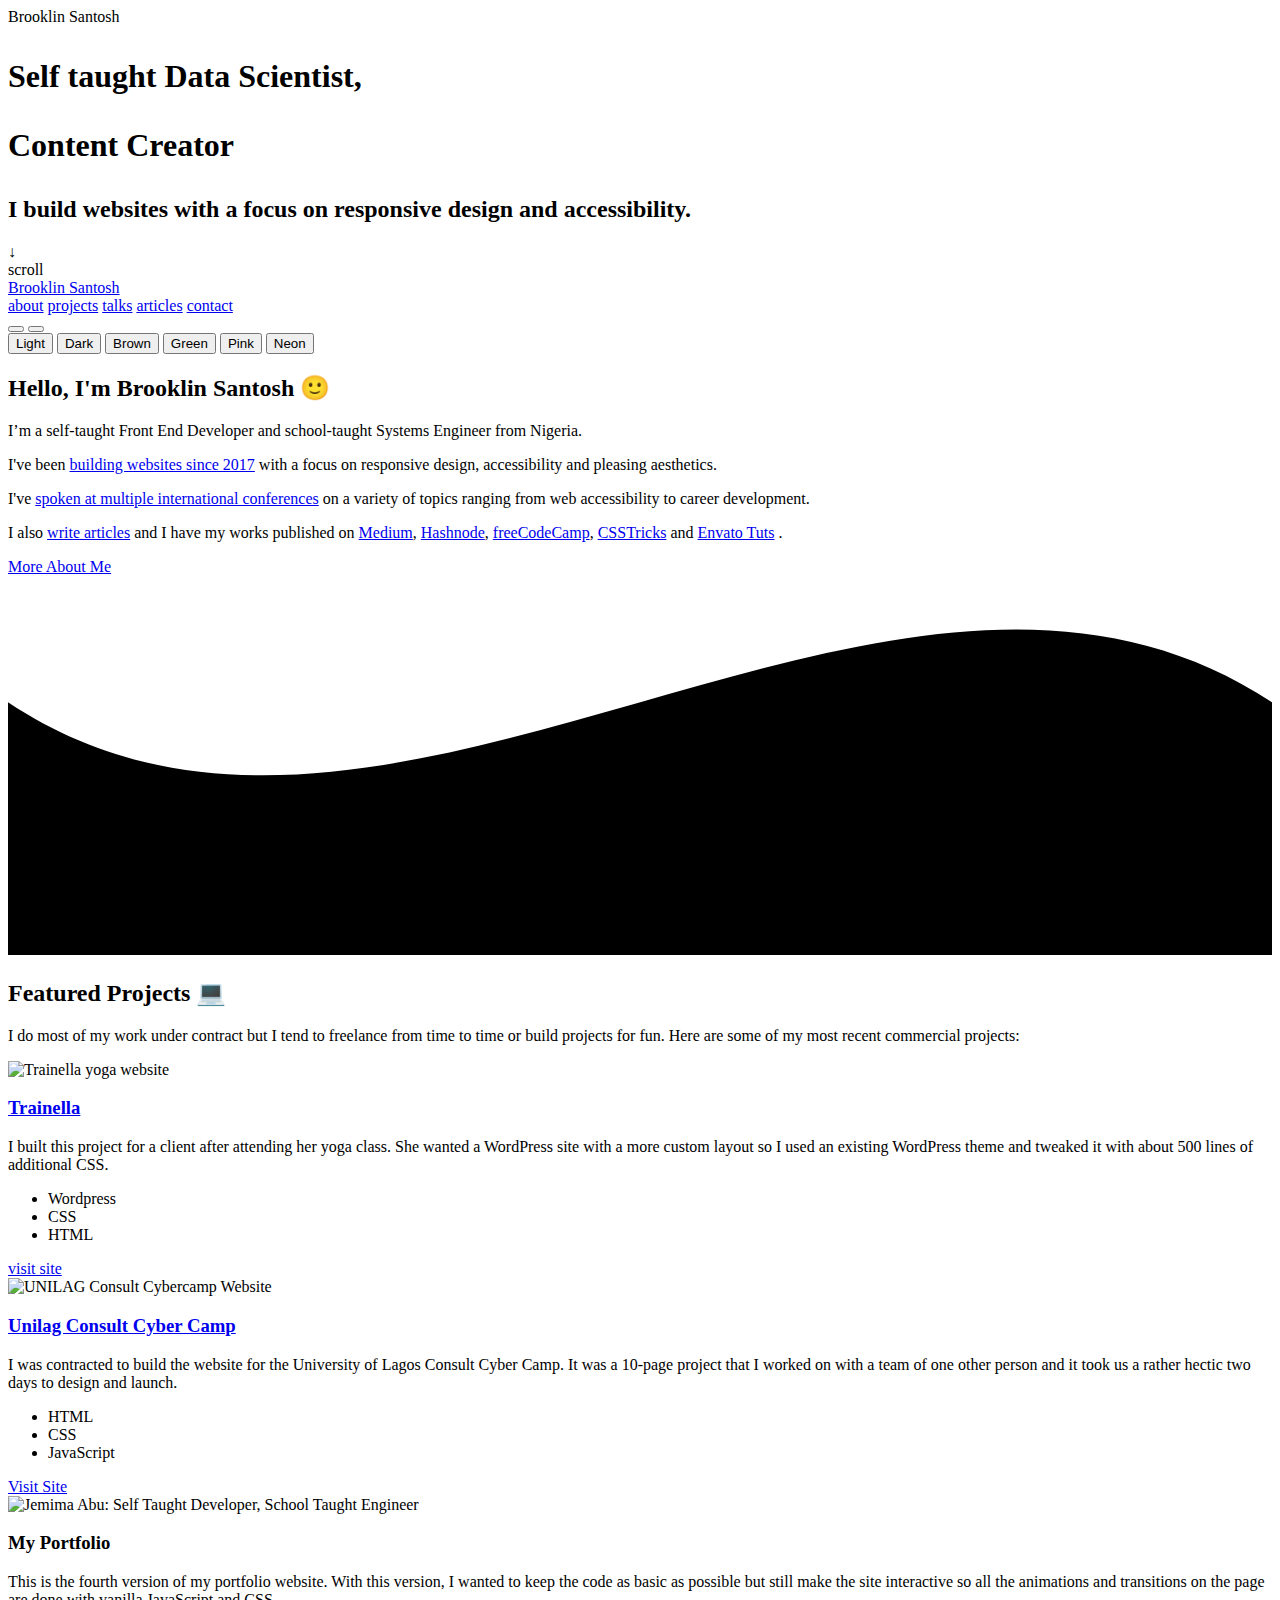
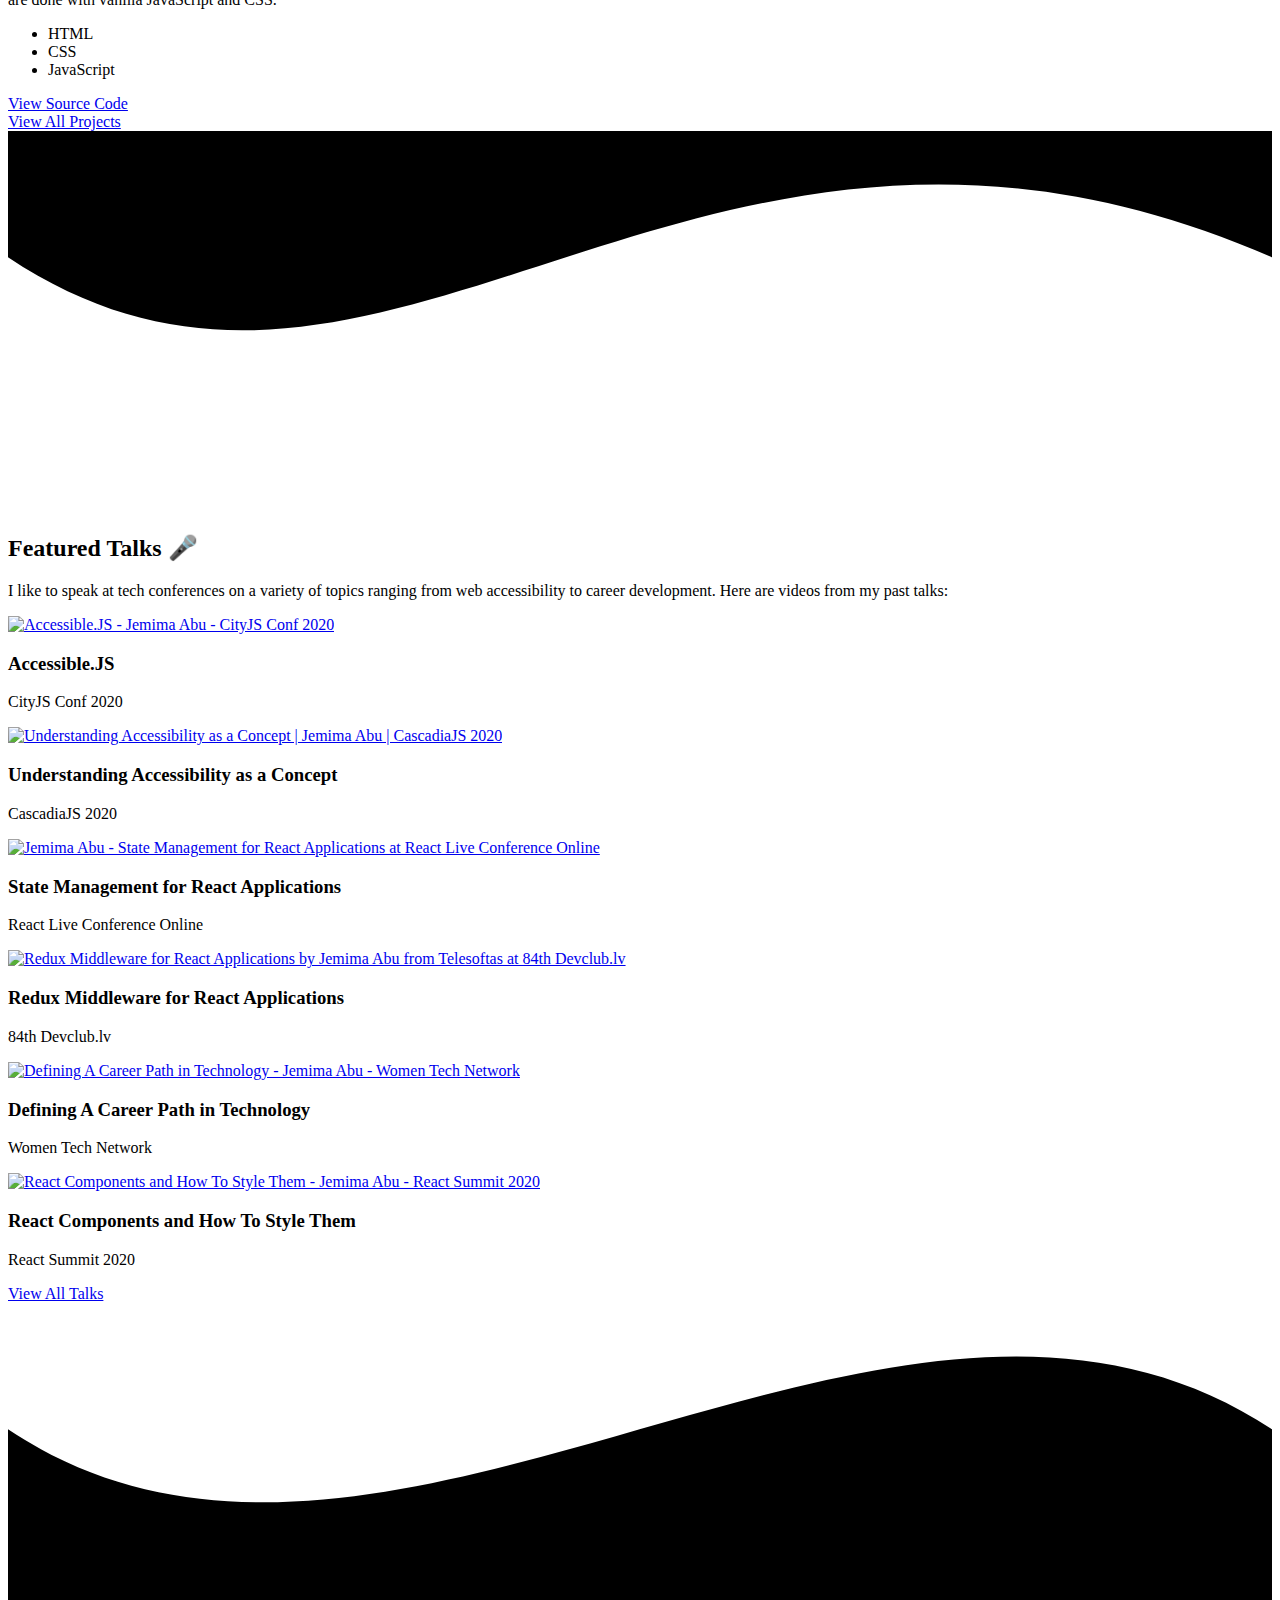
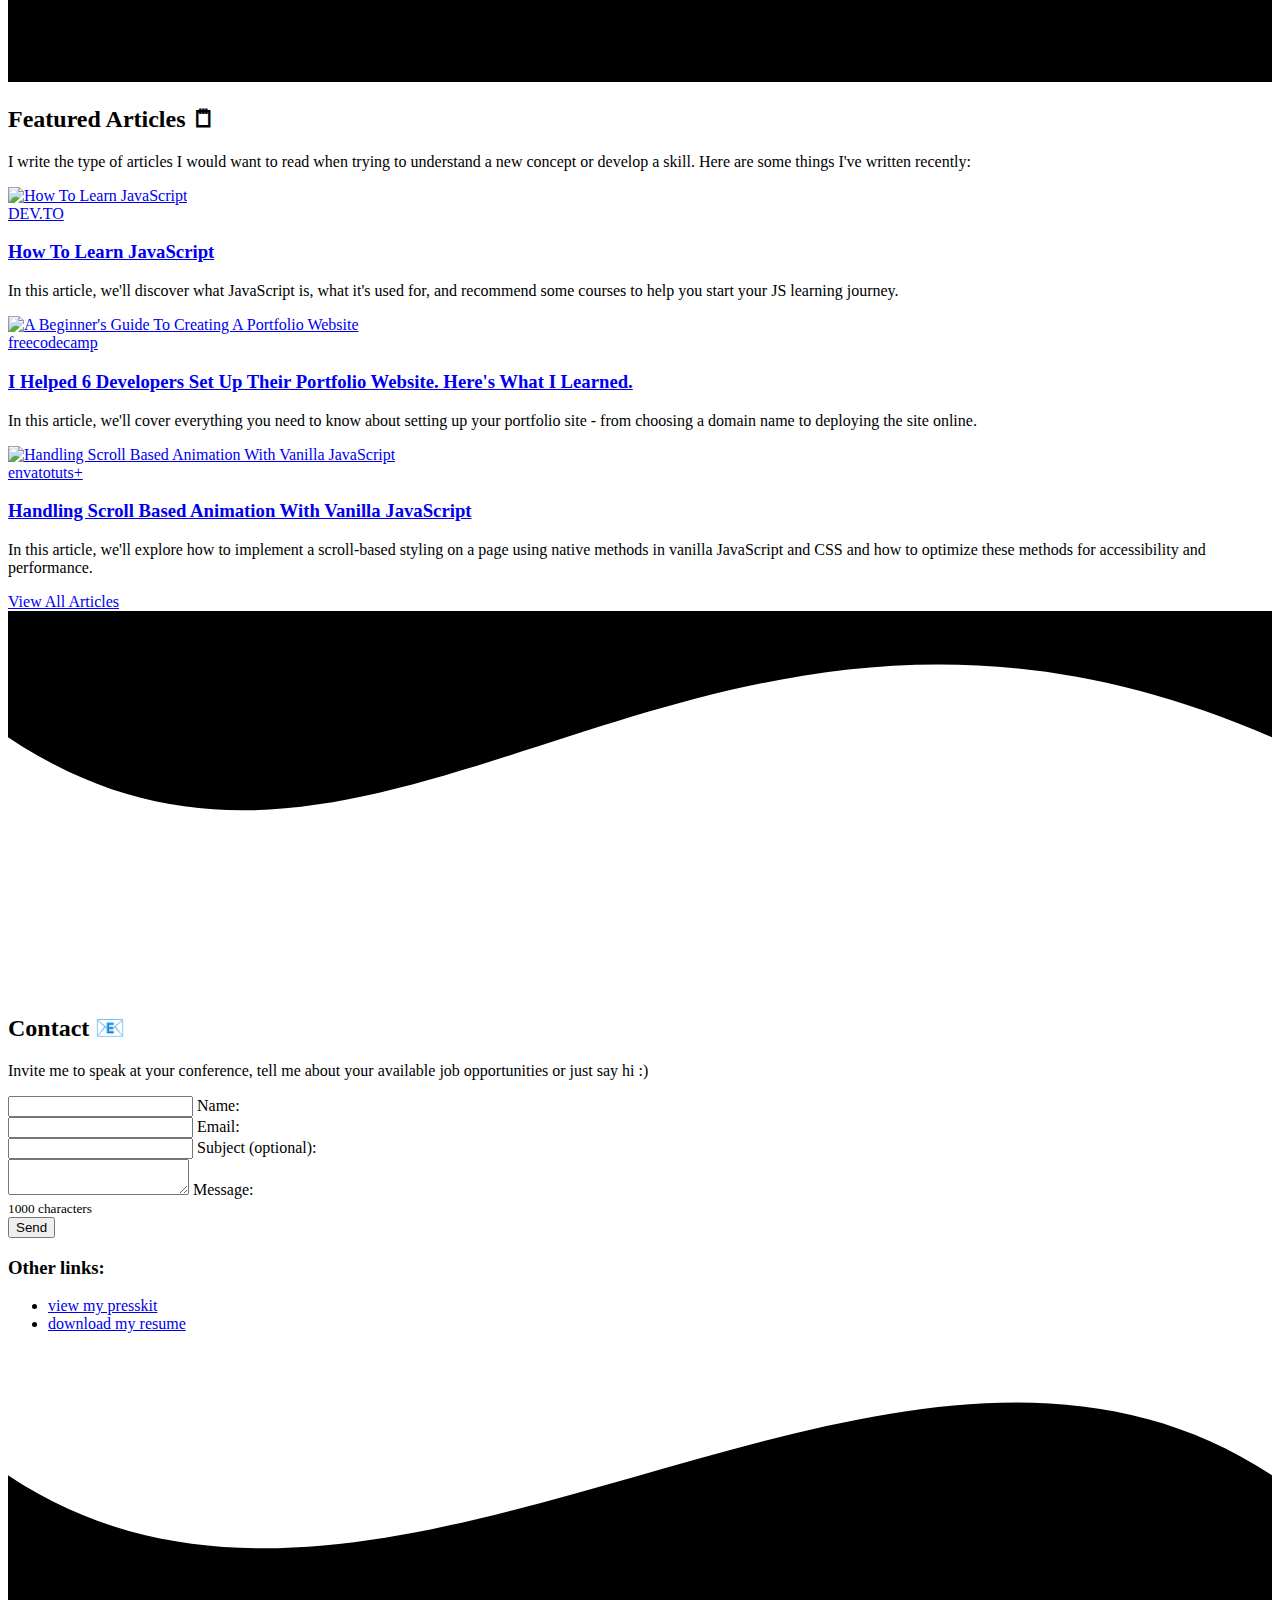
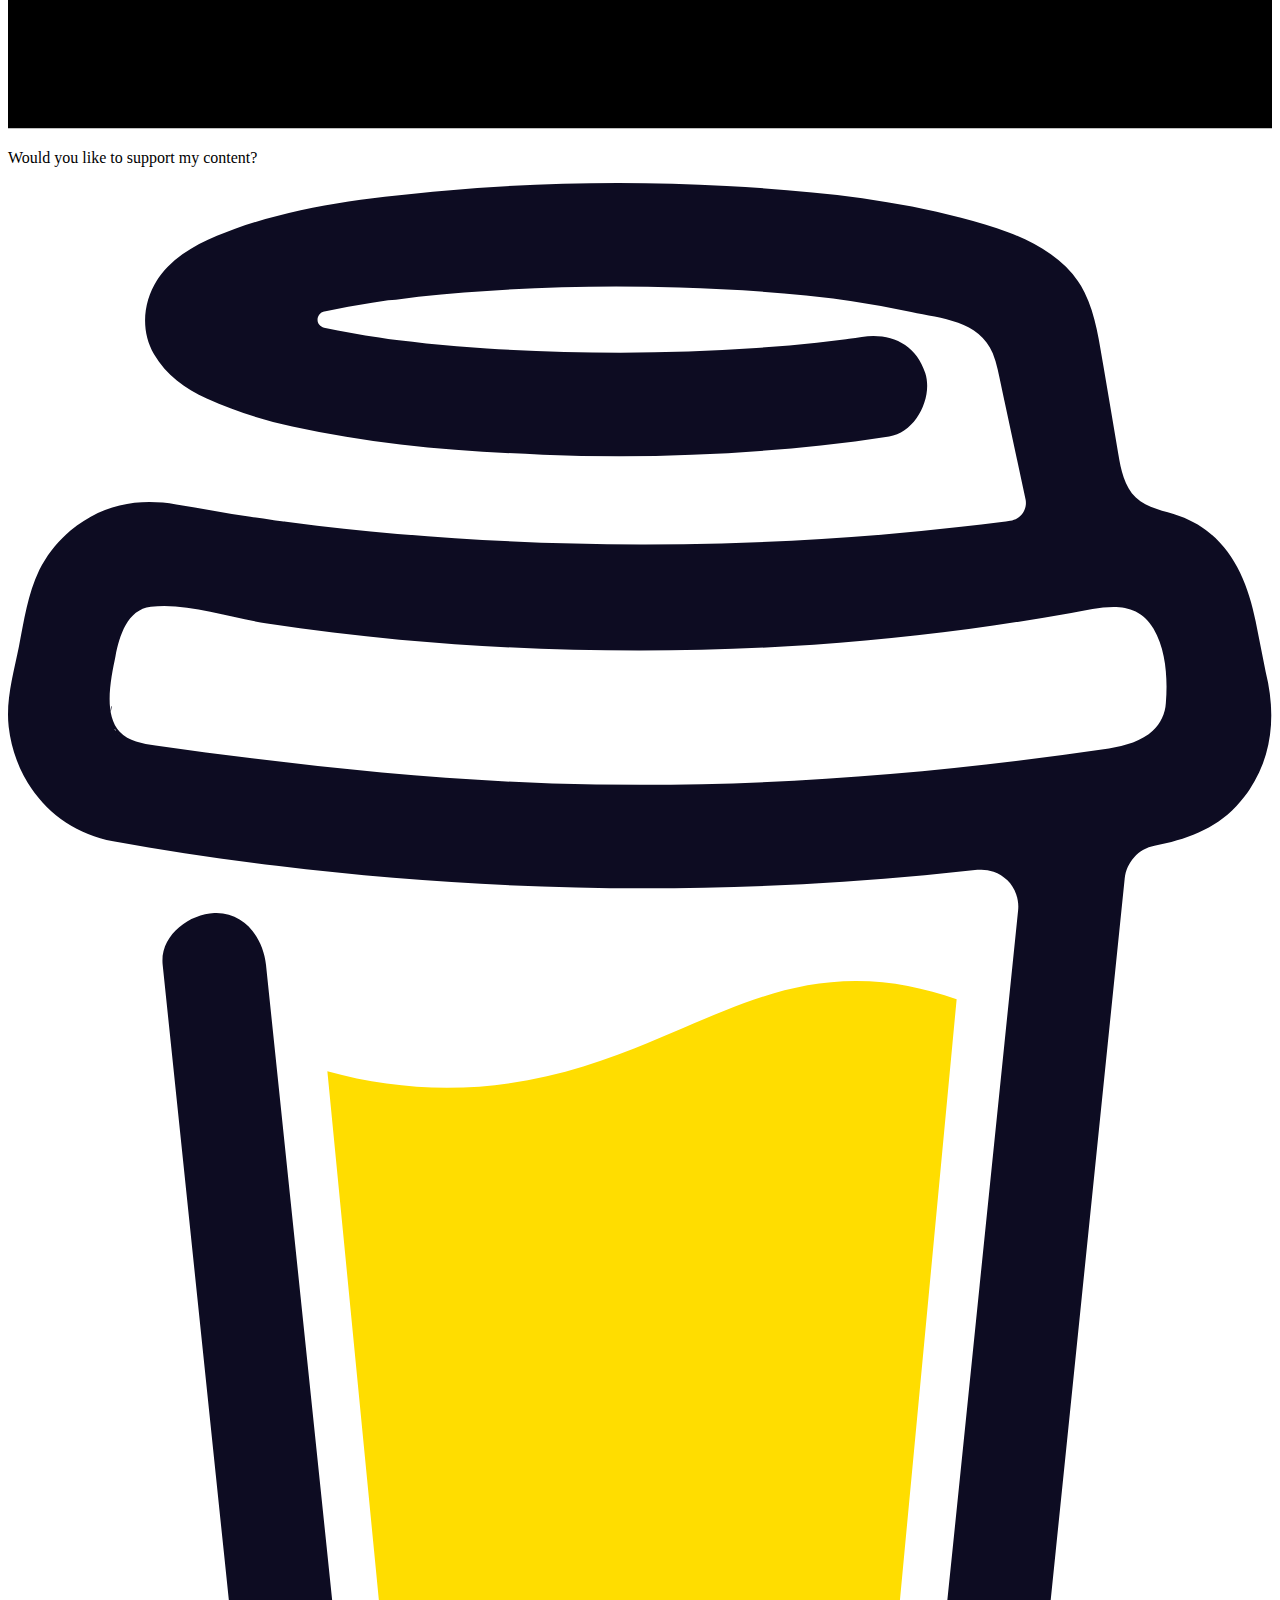
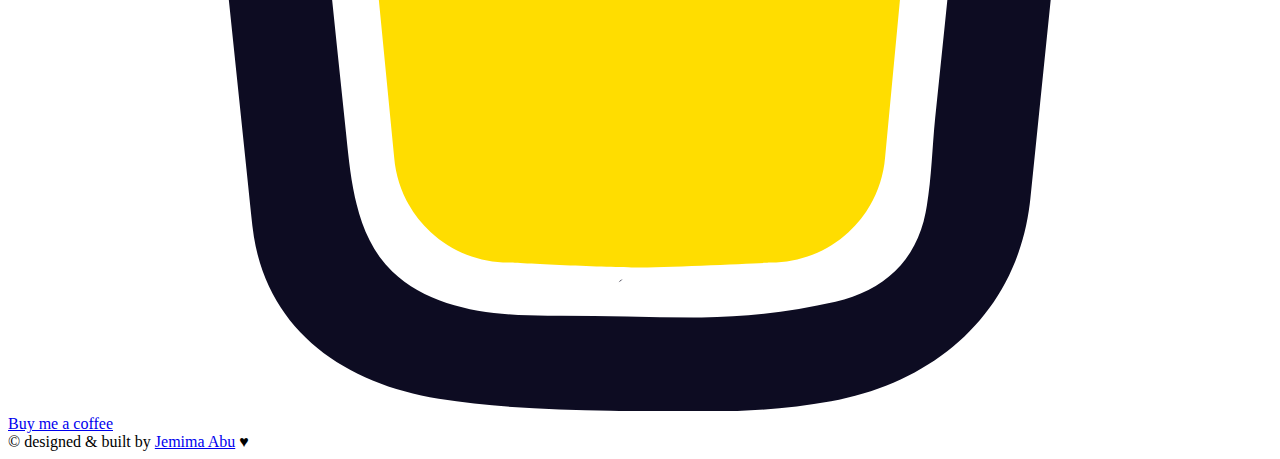
==== index.html @ 28f6ae16 "Dowloaded code with minor changes in index.html" ====
<!DOCTYPE html>
<html lang="en">

<head>
  <meta charset="UTF-8" />
  <meta name="viewport" content="width=device-width, initial-scale=1.0" />
  <meta name="theme-color" content="#1a324c">
  <meta name="msapplication-navbutton-color" content="#1a324c">
  <meta name="apple-mobile-web-app-status-bar-style" content="black-translucent">
  <meta name="description"
    content="Jemima Abu is a self-taught Front End Developer and school-taught Systems Engineer from Lagos, Nigeria.">
  <link rel="stylesheet" href="static/css/main.css" />
  <link rel="stylesheet" href="static/css/index.css" />
  <link rel="apple-touch-icon" sizes="180x180" href="static/images/favicon/apple-touch-icon.png" />
  <link rel="icon" type="image/png" sizes="32x32" href="static/images/favicon/favicon-32x32.png" />
  <link rel="icon" type="image/png" sizes="16x16" href="static/images/favicon/favicon-16x16.png" />
  <link rel="preconnect" href="https://fonts.gstatic.com" />

  <!-- Google fonts -->
  <style>
    /* cyrillic-ext */
    @font-face {
      font-family: 'Inter';
      font-style: normal;
      font-weight: 300;
      font-display: swap;
      src: url(https://fonts.gstatic.com/s/inter/v3/UcC73FwrK3iLTeHuS_fvQtMwCp50KnMa2JL7W0Q5n-wU.woff2) format('woff2');
      unicode-range: U+0460-052F, U+1C80-1C88, U+20B4, U+2DE0-2DFF, U+A640-A69F, U+FE2E-FE2F;
    }

    /* cyrillic */
    @font-face {
      font-family: 'Inter';
      font-style: normal;
      font-weight: 300;
      font-display: swap;
      src: url(https://fonts.gstatic.com/s/inter/v3/UcC73FwrK3iLTeHuS_fvQtMwCp50KnMa0ZL7W0Q5n-wU.woff2) format('woff2');
      unicode-range: U+0400-045F, U+0490-0491, U+04B0-04B1, U+2116;
    }

    /* greek-ext */
    @font-face {
      font-family: 'Inter';
      font-style: normal;
      font-weight: 300;
      font-display: swap;
      src: url(https://fonts.gstatic.com/s/inter/v3/UcC73FwrK3iLTeHuS_fvQtMwCp50KnMa2ZL7W0Q5n-wU.woff2) format('woff2');
      unicode-range: U+1F00-1FFF;
    }

    /* greek */
    @font-face {
      font-family: 'Inter';
      font-style: normal;
      font-weight: 300;
      font-display: swap;
      src: url(https://fonts.gstatic.com/s/inter/v3/UcC73FwrK3iLTeHuS_fvQtMwCp50KnMa1pL7W0Q5n-wU.woff2) format('woff2');
      unicode-range: U+0370-03FF;
    }

    /* vietnamese */
    @font-face {
      font-family: 'Inter';
      font-style: normal;
      font-weight: 300;
      font-display: swap;
      src: url(https://fonts.gstatic.com/s/inter/v3/UcC73FwrK3iLTeHuS_fvQtMwCp50KnMa2pL7W0Q5n-wU.woff2) format('woff2');
      unicode-range: U+0102-0103, U+0110-0111, U+0128-0129, U+0168-0169, U+01A0-01A1, U+01AF-01B0, U+1EA0-1EF9, U+20AB;
    }

    /* latin-ext */
    @font-face {
      font-family: 'Inter';
      font-style: normal;
      font-weight: 300;
      font-display: swap;
      src: url(https://fonts.gstatic.com/s/inter/v3/UcC73FwrK3iLTeHuS_fvQtMwCp50KnMa25L7W0Q5n-wU.woff2) format('woff2');
      unicode-range: U+0100-024F, U+0259, U+1E00-1EFF, U+2020, U+20A0-20AB, U+20AD-20CF, U+2113, U+2C60-2C7F, U+A720-A7FF;
    }

    /* latin */
    @font-face {
      font-family: 'Inter';
      font-style: normal;
      font-weight: 300;
      font-display: swap;
      src: url(https://fonts.gstatic.com/s/inter/v3/UcC73FwrK3iLTeHuS_fvQtMwCp50KnMa1ZL7W0Q5nw.woff2) format('woff2');
      unicode-range: U+0000-00FF, U+0131, U+0152-0153, U+02BB-02BC, U+02C6, U+02DA, U+02DC, U+2000-206F, U+2074, U+20AC, U+2122, U+2191, U+2193, U+2212, U+2215, U+FEFF, U+FFFD;
    }

    /* cyrillic-ext */
    @font-face {
      font-family: 'Inter';
      font-style: normal;
      font-weight: 400;
      font-display: swap;
      src: url(https://fonts.gstatic.com/s/inter/v3/UcC73FwrK3iLTeHuS_fvQtMwCp50KnMa2JL7W0Q5n-wU.woff2) format('woff2');
      unicode-range: U+0460-052F, U+1C80-1C88, U+20B4, U+2DE0-2DFF, U+A640-A69F, U+FE2E-FE2F;
    }

    /* cyrillic */
    @font-face {
      font-family: 'Inter';
      font-style: normal;
      font-weight: 400;
      font-display: swap;
      src: url(https://fonts.gstatic.com/s/inter/v3/UcC73FwrK3iLTeHuS_fvQtMwCp50KnMa0ZL7W0Q5n-wU.woff2) format('woff2');
      unicode-range: U+0400-045F, U+0490-0491, U+04B0-04B1, U+2116;
    }

    /* greek-ext */
    @font-face {
      font-family: 'Inter';
      font-style: normal;
      font-weight: 400;
      font-display: swap;
      src: url(https://fonts.gstatic.com/s/inter/v3/UcC73FwrK3iLTeHuS_fvQtMwCp50KnMa2ZL7W0Q5n-wU.woff2) format('woff2');
      unicode-range: U+1F00-1FFF;
    }

    /* greek */
    @font-face {
      font-family: 'Inter';
      font-style: normal;
      font-weight: 400;
      font-display: swap;
      src: url(https://fonts.gstatic.com/s/inter/v3/UcC73FwrK3iLTeHuS_fvQtMwCp50KnMa1pL7W0Q5n-wU.woff2) format('woff2');
      unicode-range: U+0370-03FF;
    }

    /* vietnamese */
    @font-face {
      font-family: 'Inter';
      font-style: normal;
      font-weight: 400;
      font-display: swap;
      src: url(https://fonts.gstatic.com/s/inter/v3/UcC73FwrK3iLTeHuS_fvQtMwCp50KnMa2pL7W0Q5n-wU.woff2) format('woff2');
      unicode-range: U+0102-0103, U+0110-0111, U+0128-0129, U+0168-0169, U+01A0-01A1, U+01AF-01B0, U+1EA0-1EF9, U+20AB;
    }

    /* latin-ext */
    @font-face {
      font-family: 'Inter';
      font-style: normal;
      font-weight: 400;
      font-display: swap;
      src: url(https://fonts.gstatic.com/s/inter/v3/UcC73FwrK3iLTeHuS_fvQtMwCp50KnMa25L7W0Q5n-wU.woff2) format('woff2');
      unicode-range: U+0100-024F, U+0259, U+1E00-1EFF, U+2020, U+20A0-20AB, U+20AD-20CF, U+2113, U+2C60-2C7F, U+A720-A7FF;
    }

    /* latin */
    @font-face {
      font-family: 'Inter';
      font-style: normal;
      font-weight: 400;
      font-display: swap;
      src: url(https://fonts.gstatic.com/s/inter/v3/UcC73FwrK3iLTeHuS_fvQtMwCp50KnMa1ZL7W0Q5nw.woff2) format('woff2');
      unicode-range: U+0000-00FF, U+0131, U+0152-0153, U+02BB-02BC, U+02C6, U+02DA, U+02DC, U+2000-206F, U+2074, U+20AC, U+2122, U+2191, U+2193, U+2212, U+2215, U+FEFF, U+FFFD;
    }

    /* cyrillic-ext */
    @font-face {
      font-family: 'Inter';
      font-style: normal;
      font-weight: 500;
      font-display: swap;
      src: url(https://fonts.gstatic.com/s/inter/v3/UcC73FwrK3iLTeHuS_fvQtMwCp50KnMa2JL7W0Q5n-wU.woff2) format('woff2');
      unicode-range: U+0460-052F, U+1C80-1C88, U+20B4, U+2DE0-2DFF, U+A640-A69F, U+FE2E-FE2F;
    }

    /* cyrillic */
    @font-face {
      font-family: 'Inter';
      font-style: normal;
      font-weight: 500;
      font-display: swap;
      src: url(https://fonts.gstatic.com/s/inter/v3/UcC73FwrK3iLTeHuS_fvQtMwCp50KnMa0ZL7W0Q5n-wU.woff2) format('woff2');
      unicode-range: U+0400-045F, U+0490-0491, U+04B0-04B1, U+2116;
    }

    /* greek-ext */
    @font-face {
      font-family: 'Inter';
      font-style: normal;
      font-weight: 500;
      font-display: swap;
      src: url(https://fonts.gstatic.com/s/inter/v3/UcC73FwrK3iLTeHuS_fvQtMwCp50KnMa2ZL7W0Q5n-wU.woff2) format('woff2');
      unicode-range: U+1F00-1FFF;
    }

    /* greek */
    @font-face {
      font-family: 'Inter';
      font-style: normal;
      font-weight: 500;
      font-display: swap;
      src: url(https://fonts.gstatic.com/s/inter/v3/UcC73FwrK3iLTeHuS_fvQtMwCp50KnMa1pL7W0Q5n-wU.woff2) format('woff2');
      unicode-range: U+0370-03FF;
    }

    /* vietnamese */
    @font-face {
      font-family: 'Inter';
      font-style: normal;
      font-weight: 500;
      font-display: swap;
      src: url(https://fonts.gstatic.com/s/inter/v3/UcC73FwrK3iLTeHuS_fvQtMwCp50KnMa2pL7W0Q5n-wU.woff2) format('woff2');
      unicode-range: U+0102-0103, U+0110-0111, U+0128-0129, U+0168-0169, U+01A0-01A1, U+01AF-01B0, U+1EA0-1EF9, U+20AB;
    }

    /* latin-ext */
    @font-face {
      font-family: 'Inter';
      font-style: normal;
      font-weight: 500;
      font-display: swap;
      src: url(https://fonts.gstatic.com/s/inter/v3/UcC73FwrK3iLTeHuS_fvQtMwCp50KnMa25L7W0Q5n-wU.woff2) format('woff2');
      unicode-range: U+0100-024F, U+0259, U+1E00-1EFF, U+2020, U+20A0-20AB, U+20AD-20CF, U+2113, U+2C60-2C7F, U+A720-A7FF;
    }

    /* latin */
    @font-face {
      font-family: 'Inter';
      font-style: normal;
      font-weight: 500;
      font-display: swap;
      src: url(https://fonts.gstatic.com/s/inter/v3/UcC73FwrK3iLTeHuS_fvQtMwCp50KnMa1ZL7W0Q5nw.woff2) format('woff2');
      unicode-range: U+0000-00FF, U+0131, U+0152-0153, U+02BB-02BC, U+02C6, U+02DA, U+02DC, U+2000-206F, U+2074, U+20AC, U+2122, U+2191, U+2193, U+2212, U+2215, U+FEFF, U+FFFD;
    }

    /* cyrillic-ext */
    @font-face {
      font-family: 'Inter';
      font-style: normal;
      font-weight: 600;
      font-display: swap;
      src: url(https://fonts.gstatic.com/s/inter/v3/UcC73FwrK3iLTeHuS_fvQtMwCp50KnMa2JL7W0Q5n-wU.woff2) format('woff2');
      unicode-range: U+0460-052F, U+1C80-1C88, U+20B4, U+2DE0-2DFF, U+A640-A69F, U+FE2E-FE2F;
    }

    /* cyrillic */
    @font-face {
      font-family: 'Inter';
      font-style: normal;
      font-weight: 600;
      font-display: swap;
      src: url(https://fonts.gstatic.com/s/inter/v3/UcC73FwrK3iLTeHuS_fvQtMwCp50KnMa0ZL7W0Q5n-wU.woff2) format('woff2');
      unicode-range: U+0400-045F, U+0490-0491, U+04B0-04B1, U+2116;
    }

    /* greek-ext */
    @font-face {
      font-family: 'Inter';
      font-style: normal;
      font-weight: 600;
      font-display: swap;
      src: url(https://fonts.gstatic.com/s/inter/v3/UcC73FwrK3iLTeHuS_fvQtMwCp50KnMa2ZL7W0Q5n-wU.woff2) format('woff2');
      unicode-range: U+1F00-1FFF;
    }

    /* greek */
    @font-face {
      font-family: 'Inter';
      font-style: normal;
      font-weight: 600;
      font-display: swap;
      src: url(https://fonts.gstatic.com/s/inter/v3/UcC73FwrK3iLTeHuS_fvQtMwCp50KnMa1pL7W0Q5n-wU.woff2) format('woff2');
      unicode-range: U+0370-03FF;
    }

    /* vietnamese */
    @font-face {
      font-family: 'Inter';
      font-style: normal;
      font-weight: 600;
      font-display: swap;
      src: url(https://fonts.gstatic.com/s/inter/v3/UcC73FwrK3iLTeHuS_fvQtMwCp50KnMa2pL7W0Q5n-wU.woff2) format('woff2');
      unicode-range: U+0102-0103, U+0110-0111, U+0128-0129, U+0168-0169, U+01A0-01A1, U+01AF-01B0, U+1EA0-1EF9, U+20AB;
    }

    /* latin-ext */
    @font-face {
      font-family: 'Inter';
      font-style: normal;
      font-weight: 600;
      font-display: swap;
      src: url(https://fonts.gstatic.com/s/inter/v3/UcC73FwrK3iLTeHuS_fvQtMwCp50KnMa25L7W0Q5n-wU.woff2) format('woff2');
      unicode-range: U+0100-024F, U+0259, U+1E00-1EFF, U+2020, U+20A0-20AB, U+20AD-20CF, U+2113, U+2C60-2C7F, U+A720-A7FF;
    }

    /* latin */
    @font-face {
      font-family: 'Inter';
      font-style: normal;
      font-weight: 600;
      font-display: swap;
      src: url(https://fonts.gstatic.com/s/inter/v3/UcC73FwrK3iLTeHuS_fvQtMwCp50KnMa1ZL7W0Q5nw.woff2) format('woff2');
      unicode-range: U+0000-00FF, U+0131, U+0152-0153, U+02BB-02BC, U+02C6, U+02DA, U+02DC, U+2000-206F, U+2074, U+20AC, U+2122, U+2191, U+2193, U+2212, U+2215, U+FEFF, U+FFFD;
    }

    /* cyrillic-ext */
    @font-face {
      font-family: 'Inter';
      font-style: normal;
      font-weight: 700;
      font-display: swap;
      src: url(https://fonts.gstatic.com/s/inter/v3/UcC73FwrK3iLTeHuS_fvQtMwCp50KnMa2JL7W0Q5n-wU.woff2) format('woff2');
      unicode-range: U+0460-052F, U+1C80-1C88, U+20B4, U+2DE0-2DFF, U+A640-A69F, U+FE2E-FE2F;
    }

    /* cyrillic */
    @font-face {
      font-family: 'Inter';
      font-style: normal;
      font-weight: 700;
      font-display: swap;
      src: url(https://fonts.gstatic.com/s/inter/v3/UcC73FwrK3iLTeHuS_fvQtMwCp50KnMa0ZL7W0Q5n-wU.woff2) format('woff2');
      unicode-range: U+0400-045F, U+0490-0491, U+04B0-04B1, U+2116;
    }

    /* greek-ext */
    @font-face {
      font-family: 'Inter';
      font-style: normal;
      font-weight: 700;
      font-display: swap;
      src: url(https://fonts.gstatic.com/s/inter/v3/UcC73FwrK3iLTeHuS_fvQtMwCp50KnMa2ZL7W0Q5n-wU.woff2) format('woff2');
      unicode-range: U+1F00-1FFF;
    }

    /* greek */
    @font-face {
      font-family: 'Inter';
      font-style: normal;
      font-weight: 700;
      font-display: swap;
      src: url(https://fonts.gstatic.com/s/inter/v3/UcC73FwrK3iLTeHuS_fvQtMwCp50KnMa1pL7W0Q5n-wU.woff2) format('woff2');
      unicode-range: U+0370-03FF;
    }

    /* vietnamese */
    @font-face {
      font-family: 'Inter';
      font-style: normal;
      font-weight: 700;
      font-display: swap;
      src: url(https://fonts.gstatic.com/s/inter/v3/UcC73FwrK3iLTeHuS_fvQtMwCp50KnMa2pL7W0Q5n-wU.woff2) format('woff2');
      unicode-range: U+0102-0103, U+0110-0111, U+0128-0129, U+0168-0169, U+01A0-01A1, U+01AF-01B0, U+1EA0-1EF9, U+20AB;
    }

    /* latin-ext */
    @font-face {
      font-family: 'Inter';
      font-style: normal;
      font-weight: 700;
      font-display: swap;
      src: url(https://fonts.gstatic.com/s/inter/v3/UcC73FwrK3iLTeHuS_fvQtMwCp50KnMa25L7W0Q5n-wU.woff2) format('woff2');
      unicode-range: U+0100-024F, U+0259, U+1E00-1EFF, U+2020, U+20A0-20AB, U+20AD-20CF, U+2113, U+2C60-2C7F, U+A720-A7FF;
    }

    /* latin */
    @font-face {
      font-family: 'Inter';
      font-style: normal;
      font-weight: 700;
      font-display: swap;
      src: url(https://fonts.gstatic.com/s/inter/v3/UcC73FwrK3iLTeHuS_fvQtMwCp50KnMa1ZL7W0Q5nw.woff2) format('woff2');
      unicode-range: U+0000-00FF, U+0131, U+0152-0153, U+02BB-02BC, U+02C6, U+02DA, U+02DC, U+2000-206F, U+2074, U+20AC, U+2122, U+2191, U+2193, U+2212, U+2215, U+FEFF, U+FFFD;
    }

    /* cyrillic-ext */
    @font-face {
      font-family: 'Inter';
      font-style: normal;
      font-weight: 800;
      font-display: swap;
      src: url(https://fonts.gstatic.com/s/inter/v3/UcC73FwrK3iLTeHuS_fvQtMwCp50KnMa2JL7W0Q5n-wU.woff2) format('woff2');
      unicode-range: U+0460-052F, U+1C80-1C88, U+20B4, U+2DE0-2DFF, U+A640-A69F, U+FE2E-FE2F;
    }

    /* cyrillic */
    @font-face {
      font-family: 'Inter';
      font-style: normal;
      font-weight: 800;
      font-display: swap;
      src: url(https://fonts.gstatic.com/s/inter/v3/UcC73FwrK3iLTeHuS_fvQtMwCp50KnMa0ZL7W0Q5n-wU.woff2) format('woff2');
      unicode-range: U+0400-045F, U+0490-0491, U+04B0-04B1, U+2116;
    }

    /* greek-ext */
    @font-face {
      font-family: 'Inter';
      font-style: normal;
      font-weight: 800;
      font-display: swap;
      src: url(https://fonts.gstatic.com/s/inter/v3/UcC73FwrK3iLTeHuS_fvQtMwCp50KnMa2ZL7W0Q5n-wU.woff2) format('woff2');
      unicode-range: U+1F00-1FFF;
    }

    /* greek */
    @font-face {
      font-family: 'Inter';
      font-style: normal;
      font-weight: 800;
      font-display: swap;
      src: url(https://fonts.gstatic.com/s/inter/v3/UcC73FwrK3iLTeHuS_fvQtMwCp50KnMa1pL7W0Q5n-wU.woff2) format('woff2');
      unicode-range: U+0370-03FF;
    }

    /* vietnamese */
    @font-face {
      font-family: 'Inter';
      font-style: normal;
      font-weight: 800;
      font-display: swap;
      src: url(https://fonts.gstatic.com/s/inter/v3/UcC73FwrK3iLTeHuS_fvQtMwCp50KnMa2pL7W0Q5n-wU.woff2) format('woff2');
      unicode-range: U+0102-0103, U+0110-0111, U+0128-0129, U+0168-0169, U+01A0-01A1, U+01AF-01B0, U+1EA0-1EF9, U+20AB;
    }

    /* latin-ext */
    @font-face {
      font-family: 'Inter';
      font-style: normal;
      font-weight: 800;
      font-display: swap;
      src: url(https://fonts.gstatic.com/s/inter/v3/UcC73FwrK3iLTeHuS_fvQtMwCp50KnMa25L7W0Q5n-wU.woff2) format('woff2');
      unicode-range: U+0100-024F, U+0259, U+1E00-1EFF, U+2020, U+20A0-20AB, U+20AD-20CF, U+2113, U+2C60-2C7F, U+A720-A7FF;
    }

    /* latin */
    @font-face {
      font-family: 'Inter';
      font-style: normal;
      font-weight: 800;
      font-display: swap;
      src: url(https://fonts.gstatic.com/s/inter/v3/UcC73FwrK3iLTeHuS_fvQtMwCp50KnMa1ZL7W0Q5nw.woff2) format('woff2');
      unicode-range: U+0000-00FF, U+0131, U+0152-0153, U+02BB-02BC, U+02C6, U+02DA, U+02DC, U+2000-206F, U+2074, U+20AC, U+2122, U+2191, U+2193, U+2212, U+2215, U+FEFF, U+FFFD;
    }

    /* cyrillic-ext */
    @font-face {
      font-family: 'Inter';
      font-style: normal;
      font-weight: 900;
      font-display: swap;
      src: url(https://fonts.gstatic.com/s/inter/v3/UcC73FwrK3iLTeHuS_fvQtMwCp50KnMa2JL7W0Q5n-wU.woff2) format('woff2');
      unicode-range: U+0460-052F, U+1C80-1C88, U+20B4, U+2DE0-2DFF, U+A640-A69F, U+FE2E-FE2F;
    }

    /* cyrillic */
    @font-face {
      font-family: 'Inter';
      font-style: normal;
      font-weight: 900;
      font-display: swap;
      src: url(https://fonts.gstatic.com/s/inter/v3/UcC73FwrK3iLTeHuS_fvQtMwCp50KnMa0ZL7W0Q5n-wU.woff2) format('woff2');
      unicode-range: U+0400-045F, U+0490-0491, U+04B0-04B1, U+2116;
    }

    /* greek-ext */
    @font-face {
      font-family: 'Inter';
      font-style: normal;
      font-weight: 900;
      font-display: swap;
      src: url(https://fonts.gstatic.com/s/inter/v3/UcC73FwrK3iLTeHuS_fvQtMwCp50KnMa2ZL7W0Q5n-wU.woff2) format('woff2');
      unicode-range: U+1F00-1FFF;
    }

    /* greek */
    @font-face {
      font-family: 'Inter';
      font-style: normal;
      font-weight: 900;
      font-display: swap;
      src: url(https://fonts.gstatic.com/s/inter/v3/UcC73FwrK3iLTeHuS_fvQtMwCp50KnMa1pL7W0Q5n-wU.woff2) format('woff2');
      unicode-range: U+0370-03FF;
    }

    /* vietnamese */
    @font-face {
      font-family: 'Inter';
      font-style: normal;
      font-weight: 900;
      font-display: swap;
      src: url(https://fonts.gstatic.com/s/inter/v3/UcC73FwrK3iLTeHuS_fvQtMwCp50KnMa2pL7W0Q5n-wU.woff2) format('woff2');
      unicode-range: U+0102-0103, U+0110-0111, U+0128-0129, U+0168-0169, U+01A0-01A1, U+01AF-01B0, U+1EA0-1EF9, U+20AB;
    }

    /* latin-ext */
    @font-face {
      font-family: 'Inter';
      font-style: normal;
      font-weight: 900;
      font-display: swap;
      src: url(https://fonts.gstatic.com/s/inter/v3/UcC73FwrK3iLTeHuS_fvQtMwCp50KnMa25L7W0Q5n-wU.woff2) format('woff2');
      unicode-range: U+0100-024F, U+0259, U+1E00-1EFF, U+2020, U+20A0-20AB, U+20AD-20CF, U+2113, U+2C60-2C7F, U+A720-A7FF;
    }

    /* latin */
    @font-face {
      font-family: 'Inter';
      font-style: normal;
      font-weight: 900;
      font-display: swap;
      src: url(https://fonts.gstatic.com/s/inter/v3/UcC73FwrK3iLTeHuS_fvQtMwCp50KnMa1ZL7W0Q5nw.woff2) format('woff2');
      unicode-range: U+0000-00FF, U+0131, U+0152-0153, U+02BB-02BC, U+02C6, U+02DA, U+02DC, U+2000-206F, U+2074, U+20AC, U+2122, U+2191, U+2193, U+2212, U+2215, U+FEFF, U+FFFD;
    }
  </style>

  <!-- Global site tag (gtag.js) - Google Analytics -->
  <script async src="https://www.googletagmanager.com/gtag/js?id=G-Y3FM96129M"></script>
  <script>
    window.dataLayer = window.dataLayer || [];
    function gtag() { dataLayer.push(arguments); }
    gtag('js', new Date());

    gtag('config', 'G-Y3FM96129M');
  </script>

  <title>Brooklin Santosh</title>
</head>

<body>
  <header>
    <div class="fixed-header animate-background">
      <div class="container header-container">
        <div class="logo-container">
          <span class="logo animate-logo">Brooklin Santosh</span>
        </div>
        <div class="header-text">
          <h1>
            <p class="animate-text-1">Self taught Data Scientist,</p>
            <p class="animate-text-2">Content Creator</p>
          </h1>
        </div>
        <h2 class="animate-subtitle">
          I build websites with a focus on responsive design and accessibility.
        </h2>
        <div class="scroll-button animate-scroll" tabindex="0">
          <div class="arrow">↓</div> scroll
        </div>
      </div>
    </div>
  </header>
  <nav>
    <div class="container">
      <a href="/" class="nav-logo" title="Back to Homepage">
        Brooklin Santosh
      </a>
      <div class="nav-links">
        <a href="about" class="link">about</a>
        <a href="projects" class="link">projects</a>
        <a href="talks" class="link">talks</a>
        <a href="articles" class="link">articles</a>
        <a href="/#contact" class="link">contact</a>
        <div class="social-media">
          <a href="https://www.github.com/jemimaabu" title="Github">
            <i class="demo-icon icon-github-circled"></i>
          </a>
          <a href="https://www.twitter.com/jemimaabu" title="Twitter">
            <i class="demo-icon icon-twitter"></i>
          </a>
          <a href="https://jemimaabu.medium.com" title="Medium">
            <i class="demo-icon icon-medium"></i>
          </a>
          <a href="https://codepen.io/jemimaabu" title="Kaggle">
            <i class="demo-icon icon-codeopen"></i>
          </a>
          <a href="https://www.linkedin.com/in/jemimaabu" title="LinkedIn">
            <i class="demo-icon icon-linkedin"></i>
          </a>
        </div>
      </div>
      <div class="nav-controls">
        <button id="menu-display" title="Show Menu" class="hamburger"></button>
        <button id="theme-display" title="Select a color scheme" class="control">
          <i class="demo-icon icon-cog"></i>
        </button>
      </div>
      <div class="theme-container">
        <button class="light theme-select" id="light-select" onclick="setTheme('light')" aria-label="Set light theme">
          <div class="theme-label">
            Light
          </div>
          <div class="theme">
            <div class="color background"></div>
            <div class="color shade-100"></div>
            <div class="color shade-300"></div>
            <div class="color shade-500"></div>
            <div class="color text"></div>
          </div>
        </button>
        <button class="dark theme-select" id="dark-select" onclick="setTheme('dark')"
          onkeydown="(e) => setThemeKey(e, 'dark')" aria-label="Set dark theme">
          <div class="theme-label">
            Dark
          </div>
          <div class="theme">
            <div class="color background"></div>
            <div class="color shade-100"></div>
            <div class="color shade-300"></div>
            <div class="color shade-500"></div>
            <div class="color text"></div>
          </div>
        </button>
        <button class="brown theme-select" id="brown-select" onclick="setTheme('brown')" aria-label="Set brown theme">
          <div class="theme-label">
            Brown
          </div>
          <div class="theme">
            <div class="color background"></div>
            <div class="color shade-100"></div>
            <div class="color shade-300"></div>
            <div class="color shade-500"></div>
            <div class="color text"></div>
          </div>
        </button>
        <button class="green theme-select" id="green-select" onclick="setTheme('green')" aria-label="Set green theme">
          <div class="theme-label">
            Green
          </div>
          <div class="theme">
            <div class="color background"></div>
            <div class="color shade-100"></div>
            <div class="color shade-300"></div>
            <div class="color shade-500"></div>
            <div class="color text"></div>
          </div>
        </button>
        <button class="pink theme-select" id="pink-select" onclick="setTheme('pink')" aria-label="Set pink theme">
          <div class="theme-label">
            Pink
          </div>
          <div class="theme">
            <div class="color background"></div>
            <div class="color shade-100"></div>
            <div class="color shade-300"></div>
            <div class="color shade-500"></div>
            <div class="color text"></div>
          </div>
        </button>
        <button class="neon theme-select" id="neon-select" onclick="setTheme('neon')" aria-label="Set pink theme">
          <div class="theme-label">
            Neon
          </div>
          <div class="theme">
            <div class="color background"></div>
            <div class="color shade-100"></div>
            <div class="color shade-300"></div>
            <div class="color shade-500"></div>
            <div class="color text"></div>
          </div>
        </button>
      </div>
    </div>
  </nav>
  <main>
    <section id="about">
      <div class="container inner-container">
        <div class="intro scroll-in">
          <h2 class="section-title">Hello, I'm Brooklin Santosh <span class="title-icon">&#128578;</span></h2>
          <div class="section-subtitle">
            <p> I’m a self-taught Front End Developer and school-taught Systems Engineer from Nigeria.</p>
            <p>
              I've been <a href="about#history">building websites since 2017</a> with a focus on responsive
              design,
              accessibility and pleasing
              aesthetics.</p>
            <p>
              I've <a href="talks">spoken at multiple international conferences</a> on a variety of topics
              ranging from web accessibility to
              career development.
            </p>
            <p>I also <a href="articles">write articles</a> and I have my works published on <a
                href="https://jemimaabu.medium.com/" target="_blank" rel="noopener">Medium</a>,
              <a href="https://blog.jemimaabu.com" target="_blank" rel="noopener">Hashnode</a>, <a
                href="https://www.freecodecamp.org/news/author/jemima/" target="_blank" rel="noopener">freeCodeCamp</a>,
              <a href="https://css-tricks.com/author/jemima/" target="_blank" rel="noopener">CSSTricks</a>
              and
              <a href="https://tutsplus.com/authors/jemima-abu" target="_blank" rel="noopener">Envato Tuts</a> .
            </p>
          </div>
          <div class="section-link">
            <a href="about" class="link-btn">More About Me</a>
          </div>
        </div>
      </div>
    </section>
    <div class="wave-border top">
      <svg viewBox="0 0 500 150" preserveAspectRatio="none" style="height: 100%; width: 100%;">
        <path d="M0.00,49.98 C149.99,150.00 349.20,-49.98 500.00,49.98 L500.00,150.00 L0.00,150.00 Z"
          style="stroke: none; fill: var(--shade-100)"></path>
        <path class="neon-path" d="M0.00,49.98 C149.99,150.00 349.20,-49.98 500.00,49.98"
          style="stroke: var(--neon-color);fill: none;"></path>
      </svg>
    </div>
    <section id="projects">
      <div class="container">
        <div class="title-container scroll-in">
          <h2 class="section-title">Featured Projects <span class="title-icon">&#128187;</span></h2>
          <p class="section-subtitle">
            I do most of my work under contract but I tend to freelance from time to time or build projects for fun.
            Here are some of my most recent commercial projects:
          </p>
        </div>
        <div class="project-container">
          <div class="project scroll-in">
            <div class="project-image">
              <img src="./static/images/projects/trainella.png" width="720" height="340" alt="Trainella yoga website">
            </div>
            <div class="project-content-container">
              <div class="project-content">
                <h3 class="project-title">
                  <a href="https://trainella.com" target="_blank" rel="noopener"> Trainella </a>
                </h3>
                <div class="project-description">
                  <p>I built this project for a client after attending her yoga class. She wanted a WordPress site with
                    a more custom layout so I used an existing WordPress theme and tweaked it with about 500 lines of
                    additional CSS.</p>
                  <!-- <p>
                    One Sunday in June, I attended a free yoga class that I saw online. After the class, I got to
                    talking
                    with the instructor and, when I mentioned that I was a web developer, she was like "What a
                    coincidence, I've been meaning to develop a website for my yoga classes."
                  </p>
                  <p>
                    Never one to look Serendipity in the mouth, I was like "Yeah sure I can do that". The catch was: she
                    wanted a WordPress site and I'd never actually built a WordPress site from scratch before.
                  </p>
                  <p>
                    After a lot of research and bumbling and mistaking wordpress.com for wordpress.org, I finally
                    managed
                    to set up the site with a WordPress theme that I tweaked with about 500 lines of additional CSS to
                    create a webpage we were both happy with.
                  </p> -->
                </div>
                <ul class="project-tags" title="Technologies used">
                  <li class="tag">Wordpress</li>
                  <li class="tag">CSS</li>
                  <li class="tag">HTML</li>
                </ul>
                <div class="project-links">
                  <a href="https://trainella.com" target="_blank" rel="noopener" class="link-btn">visit site</a>
                </div>
              </div>
            </div>
          </div>
          <div class="project scroll-in">
            <div class="project-image">
              <img src="./static/images/projects/cybercamp.png" width="720" height="340"
                alt="UNILAG Consult Cybercamp Website">
            </div>
            <div class="project-content-container">
              <div class="project-content">
                <h3 class="project-title">
                  <a href="http://unilagconsult.com.ng/cybercamp" target="_blank" rel="noopener">
                    Unilag Consult Cyber Camp
                  </a>
                </h3>
                <div class="project-description">
                  <p>
                    I was contracted to build the website for the University of Lagos Consult Cyber Camp.
                    It was a 10-page project that I worked on with a team of one other person and it took us a rather
                    hectic two days to design and launch.
                  </p>
                  <!-- <p>
                    The inspiration behind the design was something along the lines of: provide as much information as
                    possible and be easy to navigate so we stuck to a basic layout with minimal animations.
                  </p> -->
                </div>
                <ul class="project-tags">
                  <li class="tag">HTML</li>
                  <li class="tag">CSS</li>
                  <li class="tag">JavaScript</li>
                </ul>
                <div class="project-links">
                  <a href="http://unilagconsult.com.ng/cybercamp" target="_blank" rel="noopener"
                    class="link-btn">Visit Site</a>
                </div>
              </div>
            </div>
          </div>
          <div class="project scroll-in">
            <div class="project-image">
              <img src="./static/images/projects/portfolio.png" width="720" height="340"
                alt="Jemima Abu: Self Taught Developer, School Taught Engineer">
            </div>
            <div class="project-content-container">
              <div class="project-content">
                <h3 class="project-title">
                  My Portfolio
                </h3>
                <div class="project-description">
                  <p>
                    This is the fourth version of my portfolio website. With this version, I wanted to keep the code as
                    basic as possible but still make the site interactive so all the animations and transitions on the
                    page
                    are done with vanilla JavaScript and CSS.
                  </p>
                  <!-- <p>
                    Some of my favorite implemented features include the smart navigation (the menu only appears when
                    you
                    move up the page) and the theme selector (why choose one color scheme when you can have five).</li>
                  </p>
                  <p>
                    I also took user preferences into consideration (dark mode and
                    reduced animation is set according to the user's system settings) and provided content for browsers
                    with disabled JavaScript,although the functionality is limited.</p>
                  <p> I tried to make it as cross-browser compatible as possible it but if you find any errors on your
                    broswer, please send me a message
                    in the contact form and I'll work on it.
                  </p> -->
                </div>
                <ul class="project-tags">
                  <li class="tag">HTML</li>
                  <li class="tag">CSS</li>
                  <li class="tag">JavaScript</li>
                </ul>
                <div class="project-links">
                  <a href="https://github.com/jemimaabu/portfolio" target="_blank" rel="noopener" class="link-btn">View
                    Source Code</a>
                </div>
              </div>
            </div>
          </div>
        </div>
        <div class="section-link scroll-in">
          <a href="projects" class="link-btn">View All Projects</a>
        </div>
      </div>
    </section>
    <div class="wave-border bottom">
      <svg viewBox="0 0 500 150" preserveAspectRatio="none" style="height: 100%; width: 100%;">
        <path d="M0.00,49.98 C149.99,150.00 271.49,-49.98 500.00,49.98 L500.00,0.00 L0.00,0.00 Z"
          style="stroke: none; fill: var(--shade-100);"></path>
        <path class="neon-path" d="M0.00,49.98 C149.99,150.00 271.49,-49.98 500.00,49.98"
          style="stroke: var(--neon-color); fill: none;"></path>
      </svg>
    </div>
    <section id="talks">
      <div class="container">
        <div class="title-container scroll-in">
          <h2 class="section-title">Featured Talks <span class="title-icon">&#127908;</span></h2>
          <p class="section-subtitle">
            I like to speak at tech conferences on a variety of topics ranging from web accessibility to career
            development. Here are videos from my past talks:
          </p>
        </div>
        <div class="talks-container">
          <div class="card scroll-in">
            <div class="card-image">
              <a href="https://www.youtube.com/watch?v=lFzWAsA76DU"
                title="Accessible.JS - Jemima Abu - CityJS Conf 2020" target="_blank" rel="noopener">
                <img src="./static/images/talks/accessible-js.jpeg" alt="Accessible.JS - Jemima Abu - CityJS Conf 2020"
                  width="480" height="360">
              </a>
            </div>
            <div class="card-content">
              <h3 class="card-title">
                Accessible.JS
              </h3>
              <div class="card-description">
                <p>
                  CityJS Conf 2020
                </p>
              </div>
            </div>
          </div>
          <div class="card scroll-in">
            <div class="card-image">
              <a href="https://www.youtube.com/watch?v=QSXdTuD9Rak"
                title="Understanding Accessibility as a Concept | Jemima Abu | CascadiaJS 2020" target="_blank"
                rel="noopener">
                <img src="./static/images/talks/understanding-accessibility.jpeg"
                  alt="Understanding Accessibility as a Concept | Jemima Abu | CascadiaJS 2020" width="480"
                  height="360">
              </a>
            </div>
            <div class="card-content">
              <h3 class="card-title">
                Understanding Accessibility as a Concept
              </h3>
              <div class="card-description">
                <p>
                  CascadiaJS 2020
                </p>
              </div>
            </div>
          </div>
          <div class="card scroll-in">
            <div class="card-image">
              <a href="https://www.youtube.com/watch?v=a0CmIEH44vg"
                title="Jemima Abu - State Management for React Applications at React Live Conference Online"
                target="_blank" rel="noopener">
                <img src="./static/images/talks/state-management.jpeg"
                  alt="Jemima Abu - State Management for React Applications at React Live Conference Online" width="480"
                  height="360">
              </a>
            </div>
            <div class="card-content">
              <h3 class="card-title">
                State Management for React Applications
              </h3>
              <div class="card-description">
                <p>
                  React Live Conference Online
                </p>
              </div>
            </div>
          </div>
          <div class="card scroll-in">
            <div class="card-image">
              <a href="https://www.youtube.com/watch?v=TEvxRKd2suc"
                title="Redux Middleware for React Applications by Jemima Abu from  Telesoftas  at 84th Devclub.lv"
                target="_blank" rel="noopener">
                <img src="./static/images/talks/redux-middleware.jpeg"
                  alt="Redux Middleware for React Applications by Jemima Abu from  Telesoftas  at 84th Devclub.lv"
                  width="480" height="360">
              </a>
            </div>
            <div class="card-content">
              <h3 class="card-title">
                Redux Middleware for React Applications
              </h3>
              <div class="card-description">
                <p>
                  84th Devclub.lv
                </p>
              </div>
            </div>
          </div>
          <div class="card scroll-in">
            <div class="card-image">
              <a href="https://www.youtube.com/watch?v=YGPxUK5Ksuw"
                title="Defining A Career Path in Technology - Jemima Abu - Women Tech Network" target="_blank"
                rel="noopener">
                <img src="./static/images/talks/tech-career.jpeg"
                  alt="Defining A Career Path in Technology - Jemima Abu - Women Tech Network" width="480" height="360">
              </a>
            </div>
            <div class="card-content">
              <h3 class="card-title">
                Defining A Career Path in Technology
              </h3>
              <div class="card-description">
                <p>
                  Women Tech Network
                </p>
              </div>
            </div>
          </div>
          <div class="card scroll-in">
            <div class="card-image">
              <a href="https://www.youtube.com/watch?v=11NNrrbKKgU"
                title="React Components and How To Style Them - Jemima Abu - React Summit 2020" target="_blank"
                rel="noopener">
                <img src="./static/images/talks/react-style.jpeg"
                  alt="React Components and How To Style Them - Jemima Abu - React Summit 2020" width="480"
                  height="360">
              </a>
            </div>
            <div class="card-content">
              <h3 class="card-title">
                React Components and How To Style Them
              </h3>
              <div class="card-description">
                <p>
                  React Summit 2020
                </p>
              </div>
            </div>
          </div>
        </div>
        <div class="section-link scroll-in">
          <a href="talks" class="link-btn">View All Talks</a>
        </div>
      </div>
    </section>
    <div class="wave-border top">
      <svg viewBox="0 0 500 150" preserveAspectRatio="none" style="height: 100%; width: 100%;">
        <path d="M0.00,49.98 C149.99,150.00 349.20,-49.98 500.00,49.98 L500.00,150.00 L0.00,150.00 Z"
          style="stroke: none; fill: var(--shade-100)"></path>
        <path class="neon-path" d="M0.00,49.98 C149.99,150.00 349.20,-49.98 500.00,49.98"
          style="stroke: var(--neon-color);fill: none;"></path>
      </svg>
    </div>
    <section id="articles">
      <div class="container">
        <div class="title-container scroll-in">
          <h2 class="section-title">Featured Articles <span class="title-icon">&#128466;</span></h2>
          <p class="section-subtitle">
            I write the type of articles I would want to read when trying to understand a new concept or develop a
            skill. Here are some things I've written recently:
          </p>
        </div>
        <div class="articles-container">
          <div class="article scroll-in">
            <div class="article-image">
              <a href="https://dev.to/jemimaabu/how-to-learn-javascript-4g9a"
                target="_blank" rel="noopener">
                <img src="./static/images/articles/learn-javascript.png"
                  alt="How To Learn JavaScript">
              </a>
            </div>
            <div class="article-content">
              <div class="article-site">
                <a href="https://dev.to/jemimaabu/how-to-learn-javascript-4g9a"
                  target="_blank" rel="noopener">DEV.TO</a>
              </div>
              <h3 class="article-title">
                <a href="https://dev.to/jemimaabu/how-to-learn-javascript-4g9a"
                  target="_blank" rel="noopener">
                  How To Learn JavaScript
                </a>
              </h3>
              <div class="article-description">
                <p>
                  In this article, we'll discover what JavaScript is, what it's used for,
                  and recommend some courses to help you start your JS learning journey.
                </p>
              </div>
            </div>
          </div>
          <div class="article scroll-in">
            <div class="article-image">
              <a href="https://www.freecodecamp.org/news/beginners-guide-to-creating-a-portfolio-website/"
                target="_blank" rel="noopener">
                <img src="./static/images/articles/portfolio-guide.png"
                  alt="A Beginner's Guide To Creating A Portfolio Website">
              </a>
            </div>
            <div class="article-content">
              <div class="article-site">
                <a href="https://www.freecodecamp.org/news/beginners-guide-to-creating-a-portfolio-website/"
                  target="_blank" rel="noopener">freecodecamp</a>
              </div>
              <h3 class="article-title">
                <a href="https://www.freecodecamp.org/news/beginners-guide-to-creating-a-portfolio-website/"
                  target="_blank" rel="noopener">
                  I Helped 6 Developers Set Up Their Portfolio Website. Here's What I Learned.
                </a>
              </h3>
              <div class="article-description">
                <p>
                  In this article, we'll cover everything you need to know about setting up your portfolio site - from
                  choosing a domain name to deploying the site online.
                </p>
              </div>
            </div>
          </div>
          <div class="article scroll-in">
            <div class="article-image">
              <a href="https://webdesign.tutsplus.com/tutorials/animate-on-scroll-with-javascript--cms-36671"
                target="_blank" rel="noopener">
                <img src="./static/images/articles/js-scroll.png"
                  alt="Handling Scroll Based Animation With Vanilla JavaScript">
              </a>
            </div>
            <div class="article-content">
              <div class="article-site">
                <a href="https://webdesign.tutsplus.com/tutorials/animate-on-scroll-with-javascript--cms-36671"
                  target="_blank" rel="noopener">envatotuts+</a>
              </div>
              <h3 class="article-title">
                <a href="https://webdesign.tutsplus.com/tutorials/animate-on-scroll-with-javascript--cms-36671"
                  target="_blank" rel="noopener">
                  Handling Scroll Based Animation With Vanilla JavaScript
                </a>
              </h3>
              <div class="article-description">
                <p>
                  In this article, we'll explore how to implement a scroll-based styling on a page using native methods
                  in vanilla JavaScript and CSS and how to optimize these methods for accessibility and performance.
                </p>
              </div>
            </div>
          </div>
        </div>
        <div class="section-link scroll-in">
          <a href="articles" class="link-btn">View All Articles</a>
        </div>
      </div>
    </section>
    <div class="wave-border bottom">
      <svg viewBox="0 0 500 150" preserveAspectRatio="none" style="height: 100%; width: 100%;">
        <path d="M0.00,49.98 C149.99,150.00 271.49,-49.98 500.00,49.98 L500.00,0.00 L0.00,0.00 Z"
          style="stroke: none; fill: var(--shade-100);"></path>
        <path class="neon-path" d="M0.00,49.98 C149.99,150.00 271.49,-49.98 500.00,49.98"
          style="stroke: var(--neon-color); fill: none;"></path>
      </svg>
    </div>
    <section id="contact">
      <div class="container">
        <div class="title-container scroll-in">
          <h2 class="section-title">Contact <span class="title-icon">&#128231;</span></h2>
          <p class="section-subtitle">
            Invite me to speak at your conference, tell me about your available job opportunities or just say hi :)
          </p>
        </div>
        <div class="contact-content">
          <div class="form-container scroll-in">
            <noscript>This form won't work without JavaScript but you can send me a message on <a
                href="https://twitter.com/messages/compose?recipient_id=128661296"
                style="text-decoration: underline;">Twitter</a> or <a href="https://www.linkedin.com/in/jemimaabu"
                style="text-decoration: underline;">LinkedIn</a>.</noscript>
            <p class="success-message"></p>
            <form name="contact" method="POST" data-netlify="true" action="/?success#contact">
              <div class="input-container">
                <input type="text" id="name" name="name" required class="form-input" />
                <label for="name">Name:</label>
              </div>
              <div class="input-container">
                <input type="email" id="email" name="email" required class="form-input" />
                <label for="email">Email:</label>
              </div>
              <div class="input-container">
                <input type="text" id="subject" name="subject" class="form-input" />
                <label for="subject">Subject (optional):</label>
              </div>
              <div class="input-container">
                <textarea required maxlength="1000" id="message" name="message" class="form-input"></textarea>
                <label for="message">Message:<br> </label>
                <small>
                  <span id="message-count">1000</span> characters
                </small>
              </div>
              <div>
                <button type="submit" class="link-btn">Send</button>
              </div>
            </form>
          </div>
          <div class="links-container scroll-in">
            <h3>Other links:</h3>
            <ul>
              <li>
                <a href="presskit" class="contact-link">view my presskit</a>
              </li>
              <li>
                <a href="https://drive.google.com/file/d/1Ge2lk6c3_TyLs8J4I5N0aczREiQvuWqpOf2eUnWwzgQ/view"
                  class="contact-link">download my
                  resume</a>
              </li>
            </ul>
          </div>
        </div>
      </div>
    </section>
  </main>
  <div class="wave-border top">
    <svg viewBox="0 0 500 150" preserveAspectRatio="none" style="height: 100%; width: 100%;">
      <path d="M0.00,49.98 C149.99,150.00 349.20,-49.98 500.00,49.98 L500.00,150.00 L0.00,150.00 Z"
        style="stroke: none; fill: var(--shade-100)"></path>
      <path class="neon-path" d="M0.00,49.98 C149.99,150.00 349.20,-49.98 500.00,49.98"
        style="stroke: var(--neon-color);fill: none;"></path>
    </svg>
  </div>
  <footer>
    <div class="support container">
      <p>Would you like to support my content?</p>
      <link href="https://fonts.googleapis.com/css?family=Cookie&amp;display=swap" rel="stylesheet">
      <div class="bmc-btn-container"><a class="bmc-btn" target="_blank" rel="noopener"
          href="http://buymeacoffee.com/jemimaabu"><svg viewBox="0 0 884 1279" fill="none"
            xmlns="http://www.w3.org/2000/svg">
            <path d="M791.109 297.518L790.231 297.002L788.201 296.383C789.018 297.072 790.04 297.472 791.109 297.518Z"
              fill="#0D0C22"></path>
            <path d="M803.896 388.891L802.916 389.166L803.896 388.891Z" fill="#0D0C22"></path>
            <path
              d="M791.484 297.377C791.359 297.361 791.237 297.332 791.118 297.29C791.111 297.371 791.111 297.453 791.118 297.534C791.252 297.516 791.379 297.462 791.484 297.377Z"
              fill="#0D0C22"></path>
            <path d="M791.113 297.529H791.244V297.447L791.113 297.529Z" fill="#0D0C22"></path>
            <path
              d="M803.111 388.726L804.591 387.883L805.142 387.573L805.641 387.04C804.702 387.444 803.846 388.016 803.111 388.726Z"
              fill="#0D0C22"></path>
            <path d="M793.669 299.515L792.223 298.138L791.243 297.605C791.77 298.535 792.641 299.221 793.669 299.515Z"
              fill="#0D0C22"></path>
            <path
              d="M430.019 1186.18C428.864 1186.68 427.852 1187.46 427.076 1188.45L427.988 1187.87C428.608 1187.3 429.485 1186.63 430.019 1186.18Z"
              fill="#0D0C22"></path>
            <path
              d="M641.187 1144.63C641.187 1143.33 640.551 1143.57 640.705 1148.21C640.705 1147.84 640.86 1147.46 640.929 1147.1C641.015 1146.27 641.084 1145.46 641.187 1144.63Z"
              fill="#0D0C22"></path>
            <path
              d="M619.284 1186.18C618.129 1186.68 617.118 1187.46 616.342 1188.45L617.254 1187.87C617.873 1187.3 618.751 1186.63 619.284 1186.18Z"
              fill="#0D0C22"></path>
            <path
              d="M281.304 1196.06C280.427 1195.3 279.354 1194.8 278.207 1194.61C279.136 1195.06 280.065 1195.51 280.684 1195.85L281.304 1196.06Z"
              fill="#0D0C22"></path>
            <path
              d="M247.841 1164.01C247.704 1162.66 247.288 1161.35 246.619 1160.16C247.093 1161.39 247.489 1162.66 247.806 1163.94L247.841 1164.01Z"
              fill="#0D0C22"></path>
            <path class="logo-coffee"
              d="M472.623 590.836C426.682 610.503 374.546 632.802 306.976 632.802C278.71 632.746 250.58 628.868 223.353 621.274L270.086 1101.08C271.74 1121.13 280.876 1139.83 295.679 1153.46C310.482 1167.09 329.87 1174.65 349.992 1174.65C349.992 1174.65 416.254 1178.09 438.365 1178.09C462.161 1178.09 533.516 1174.65 533.516 1174.65C553.636 1174.65 573.019 1167.08 587.819 1153.45C602.619 1139.82 611.752 1121.13 613.406 1101.08L663.459 570.876C641.091 563.237 618.516 558.161 593.068 558.161C549.054 558.144 513.591 573.303 472.623 590.836Z"
              fill="#FFDD00"></path>
            <path d="M78.6885 386.132L79.4799 386.872L79.9962 387.182C79.5987 386.787 79.1603 386.435 78.6885 386.132Z"
              fill="#0D0C22"></path>
            <path class="logo-outline"
              d="M879.567 341.849L872.53 306.352C866.215 274.503 851.882 244.409 819.19 232.898C808.711 229.215 796.821 227.633 788.786 220.01C780.751 212.388 778.376 200.55 776.518 189.572C773.076 169.423 769.842 149.257 766.314 129.143C763.269 111.85 760.86 92.4243 752.928 76.56C742.604 55.2584 721.182 42.8009 699.88 34.559C688.965 30.4844 677.826 27.0375 666.517 24.2352C613.297 10.1947 557.342 5.03277 502.591 2.09047C436.875 -1.53577 370.983 -0.443234 305.422 5.35968C256.625 9.79894 205.229 15.1674 158.858 32.0469C141.91 38.224 124.445 45.6399 111.558 58.7341C95.7448 74.8221 90.5829 99.7026 102.128 119.765C110.336 134.012 124.239 144.078 138.985 150.737C158.192 159.317 178.251 165.846 198.829 170.215C256.126 182.879 315.471 187.851 374.007 189.968C438.887 192.586 503.87 190.464 568.44 183.618C584.408 181.863 600.347 179.758 616.257 177.304C634.995 174.43 647.022 149.928 641.499 132.859C634.891 112.453 617.134 104.538 597.055 107.618C594.095 108.082 591.153 108.512 588.193 108.942L586.06 109.252C579.257 110.113 572.455 110.915 565.653 111.661C551.601 113.175 537.515 114.414 523.394 115.378C491.768 117.58 460.057 118.595 428.363 118.647C397.219 118.647 366.058 117.769 334.983 115.722C320.805 114.793 306.661 113.611 292.552 112.177C286.134 111.506 279.733 110.801 273.333 110.009L267.241 109.235L265.917 109.046L259.602 108.134C246.697 106.189 233.792 103.953 221.025 101.251C219.737 100.965 218.584 100.249 217.758 99.2193C216.932 98.1901 216.482 96.9099 216.482 95.5903C216.482 94.2706 216.932 92.9904 217.758 91.9612C218.584 90.9319 219.737 90.2152 221.025 89.9293H221.266C232.33 87.5721 243.479 85.5589 254.663 83.8038C258.392 83.2188 262.131 82.6453 265.882 82.0832H265.985C272.988 81.6186 280.026 80.3625 286.994 79.5366C347.624 73.2301 408.614 71.0801 469.538 73.1014C499.115 73.9618 528.676 75.6996 558.116 78.6935C564.448 79.3474 570.746 80.0357 577.043 80.8099C579.452 81.1025 581.878 81.4465 584.305 81.7391L589.191 82.4445C603.438 84.5667 617.61 87.1419 631.708 90.1703C652.597 94.7128 679.422 96.1925 688.713 119.077C691.673 126.338 693.015 134.408 694.649 142.03L696.732 151.752C696.786 151.926 696.826 152.105 696.852 152.285C701.773 175.227 706.7 198.169 711.632 221.111C711.994 222.806 712.002 224.557 711.657 226.255C711.312 227.954 710.621 229.562 709.626 230.982C708.632 232.401 707.355 233.6 705.877 234.504C704.398 235.408 702.75 235.997 701.033 236.236H700.895L697.884 236.649L694.908 237.044C685.478 238.272 676.038 239.419 666.586 240.486C647.968 242.608 629.322 244.443 610.648 245.992C573.539 249.077 536.356 251.102 499.098 252.066C480.114 252.57 461.135 252.806 442.162 252.771C366.643 252.712 291.189 248.322 216.173 239.625C208.051 238.662 199.93 237.629 191.808 236.58C198.106 237.389 187.231 235.96 185.029 235.651C179.867 234.928 174.705 234.177 169.543 233.397C152.216 230.798 134.993 227.598 117.7 224.793C96.7944 221.352 76.8005 223.073 57.8906 233.397C42.3685 241.891 29.8055 254.916 21.8776 270.735C13.7217 287.597 11.2956 305.956 7.64786 324.075C4.00009 342.193 -1.67805 361.688 0.472751 380.288C5.10128 420.431 33.165 453.054 73.5313 460.35C111.506 467.232 149.687 472.807 187.971 477.556C338.361 495.975 490.294 498.178 641.155 484.129C653.44 482.982 665.708 481.732 677.959 480.378C681.786 479.958 685.658 480.398 689.292 481.668C692.926 482.938 696.23 485.005 698.962 487.717C701.694 490.429 703.784 493.718 705.08 497.342C706.377 500.967 706.846 504.836 706.453 508.665L702.633 545.797C694.936 620.828 687.239 695.854 679.542 770.874C671.513 849.657 663.431 928.434 655.298 1007.2C653.004 1029.39 650.71 1051.57 648.416 1073.74C646.213 1095.58 645.904 1118.1 641.757 1139.68C635.218 1173.61 612.248 1194.45 578.73 1202.07C548.022 1209.06 516.652 1212.73 485.161 1213.01C450.249 1213.2 415.355 1211.65 380.443 1211.84C343.173 1212.05 297.525 1208.61 268.756 1180.87C243.479 1156.51 239.986 1118.36 236.545 1085.37C231.957 1041.7 227.409 998.039 222.9 954.381L197.607 711.615L181.244 554.538C180.968 551.94 180.693 549.376 180.435 546.76C178.473 528.023 165.207 509.681 144.301 510.627C126.407 511.418 106.069 526.629 108.168 546.76L120.298 663.214L145.385 904.104C152.532 972.528 159.661 1040.96 166.773 1109.41C168.15 1122.52 169.44 1135.67 170.885 1148.78C178.749 1220.43 233.465 1259.04 301.224 1269.91C340.799 1276.28 381.337 1277.59 421.497 1278.24C472.979 1279.07 524.977 1281.05 575.615 1271.72C650.653 1257.95 706.952 1207.85 714.987 1130.13C717.282 1107.69 719.576 1085.25 721.87 1062.8C729.498 988.559 737.115 914.313 744.72 840.061L769.601 597.451L781.009 486.263C781.577 480.749 783.905 475.565 787.649 471.478C791.392 467.391 796.352 464.617 801.794 463.567C823.25 459.386 843.761 452.245 859.023 435.916C883.318 409.918 888.153 376.021 879.567 341.849ZM72.4301 365.835C72.757 365.68 72.1548 368.484 71.8967 369.792C71.8451 367.813 71.9483 366.058 72.4301 365.835ZM74.5121 381.94C74.6842 381.819 75.2003 382.508 75.7337 383.334C74.925 382.576 74.4089 382.009 74.4949 381.94H74.5121ZM76.5597 384.641C77.2996 385.897 77.6953 386.689 76.5597 384.641V384.641ZM80.672 387.979H80.7752C80.7752 388.1 80.9645 388.22 81.0333 388.341C80.9192 388.208 80.7925 388.087 80.6548 387.979H80.672ZM800.796 382.989C793.088 390.319 781.473 393.726 769.996 395.43C641.292 414.529 510.713 424.199 380.597 419.932C287.476 416.749 195.336 406.407 103.144 393.382C94.1102 392.109 84.3197 390.457 78.1082 383.798C66.4078 371.237 72.1548 345.944 75.2003 330.768C77.9878 316.865 83.3218 298.334 99.8572 296.355C125.667 293.327 155.64 304.218 181.175 308.09C211.917 312.781 242.774 316.538 273.745 319.36C405.925 331.405 540.325 329.529 671.92 311.91C695.906 308.686 719.805 304.941 743.619 300.674C764.835 296.871 788.356 289.731 801.175 311.703C809.967 326.673 811.137 346.701 809.778 363.615C809.359 370.984 806.139 377.915 800.779 382.989H800.796Z"
              fill="#0D0C22"></path>
          </svg>
          <span class="bmc-btn-text">Buy me a coffee</span></a></div>
    </div>
    <div class="container">
      <div class="social-media">
        <a href="https://www.github.com/jemimaabu" title="Github">
          <i class="demo-icon icon-github-circled"></i>
        </a>
        <a href="https://www.twitter.com/jemimaabu" title="Twitter">
          <i class="demo-icon icon-twitter"></i>
        </a>
        <a href="https://jemimaabu.medium.com" title="Medium">
          <i class="demo-icon icon-medium"></i>
        </a>
        <a href="https://codepen.io/jemimaabu" title="Codepen">
          <i class="demo-icon icon-codeopen"></i>
        </a>
        <a href="https://www.linkedin.com/in/jemimaabu" title="LinkedIn">
          <i class="demo-icon icon-linkedin"></i>
        </a>
      </div>
      <div class="copyright">
        &copy; designed & built by <a href="https://www.jemimaabu.com">Jemima Abu</a> <span
          class="heart">&hearts;</span>
      </div>
    </div>
  </footer>
</body>

<script src="./static/js/index.js"></script>
<script src="./static/js/landing-page.js"></script>

</html>
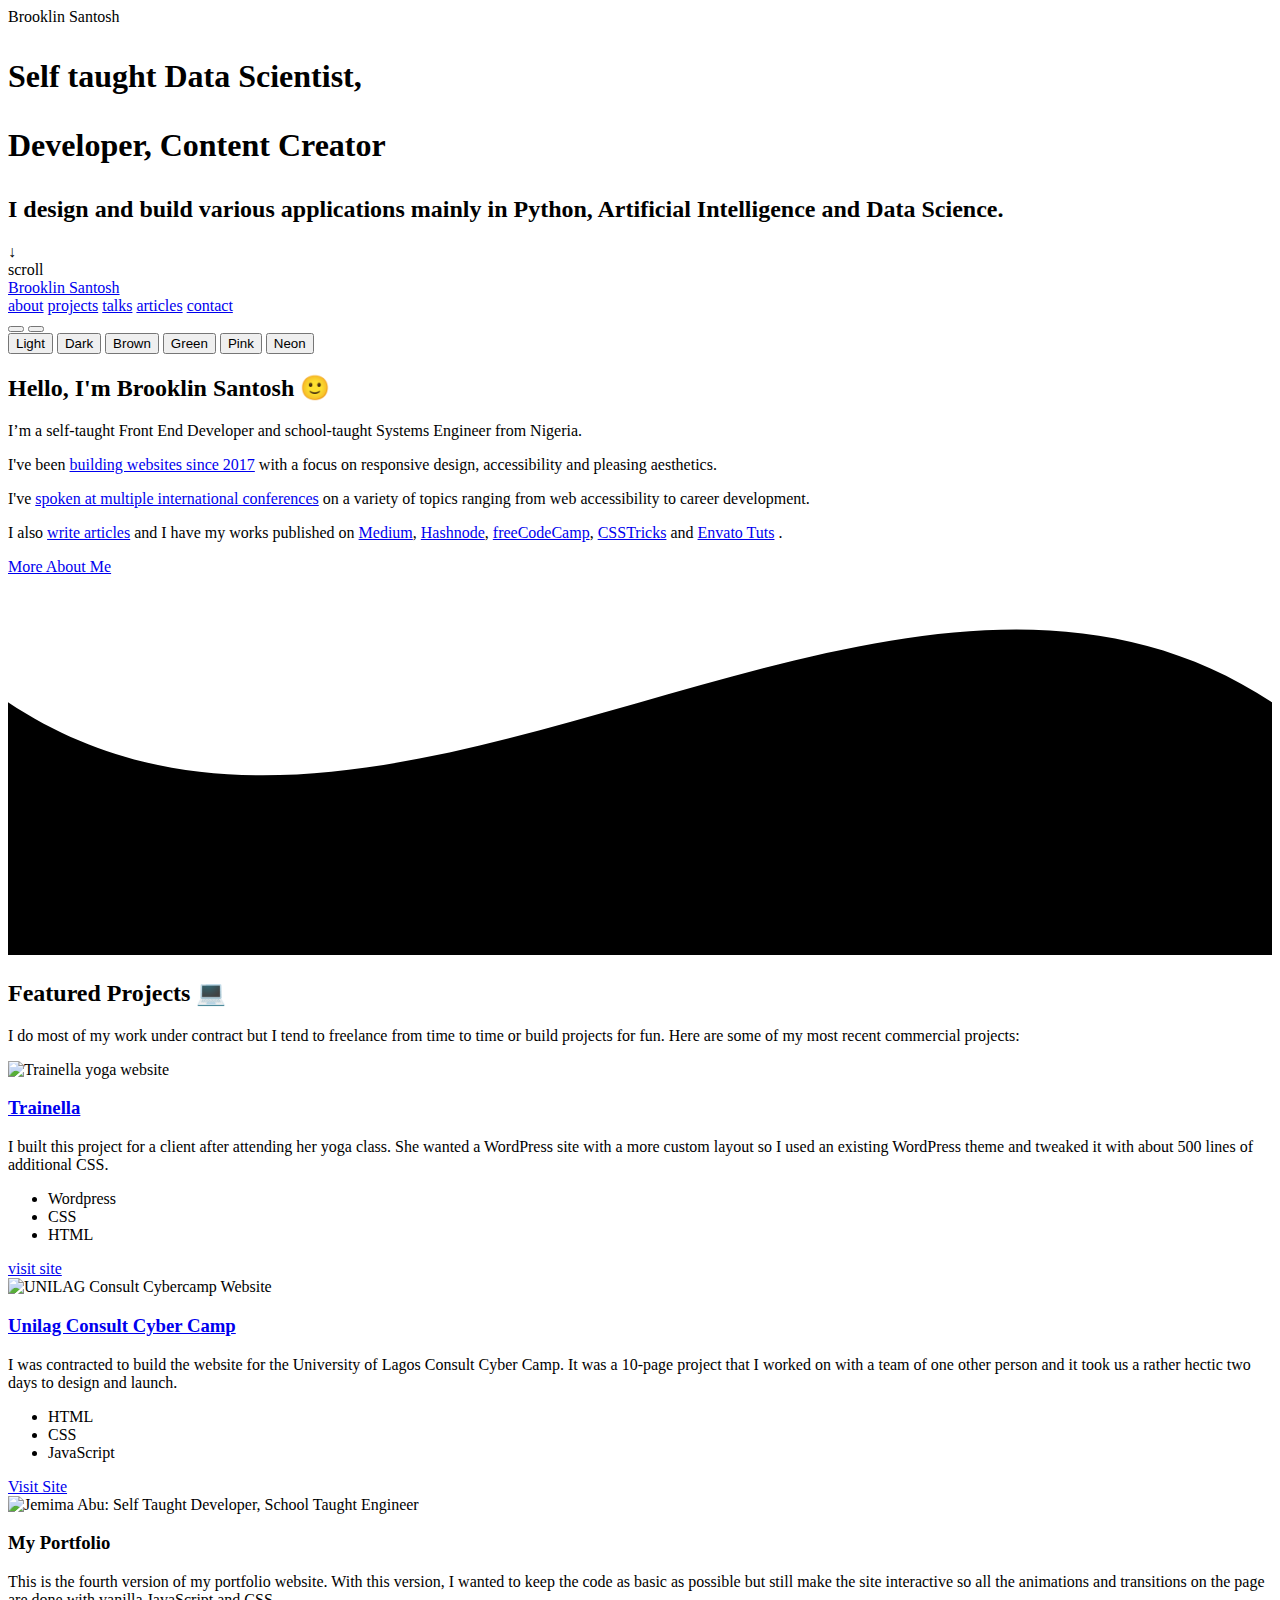
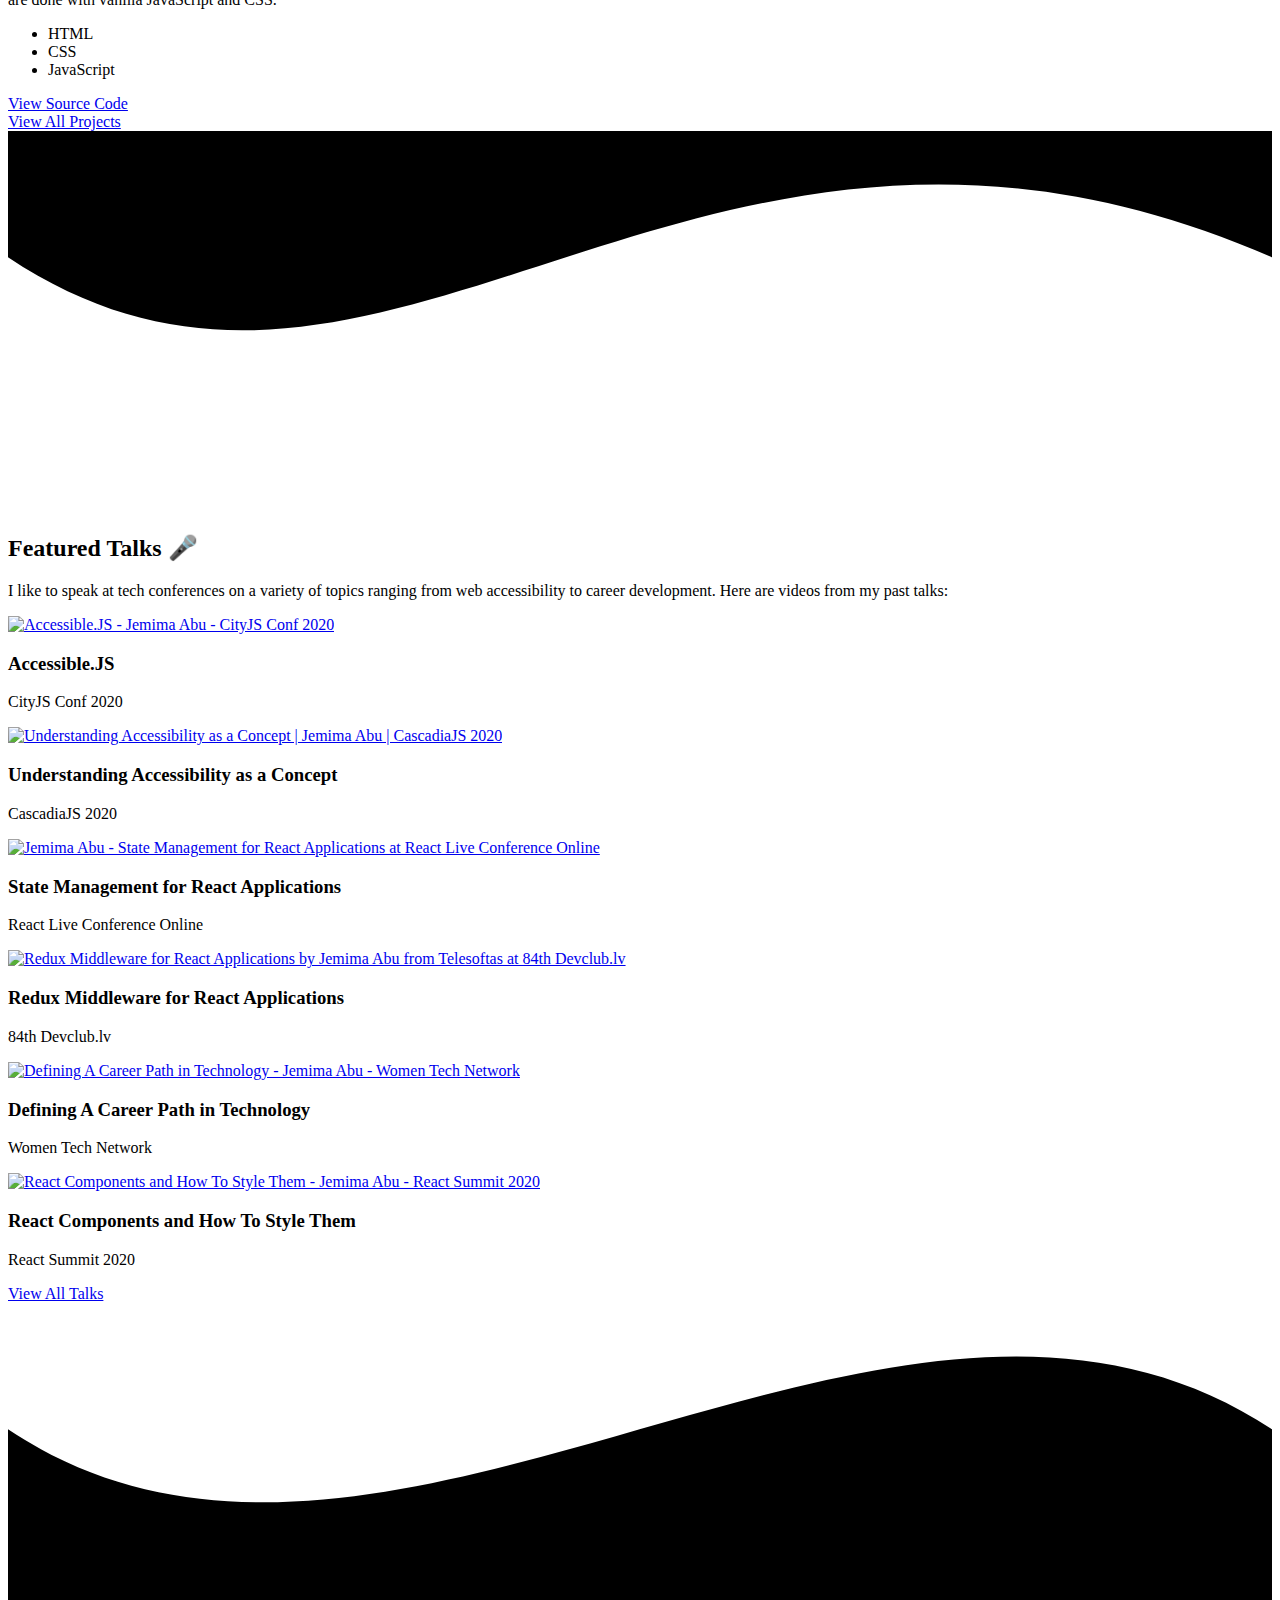
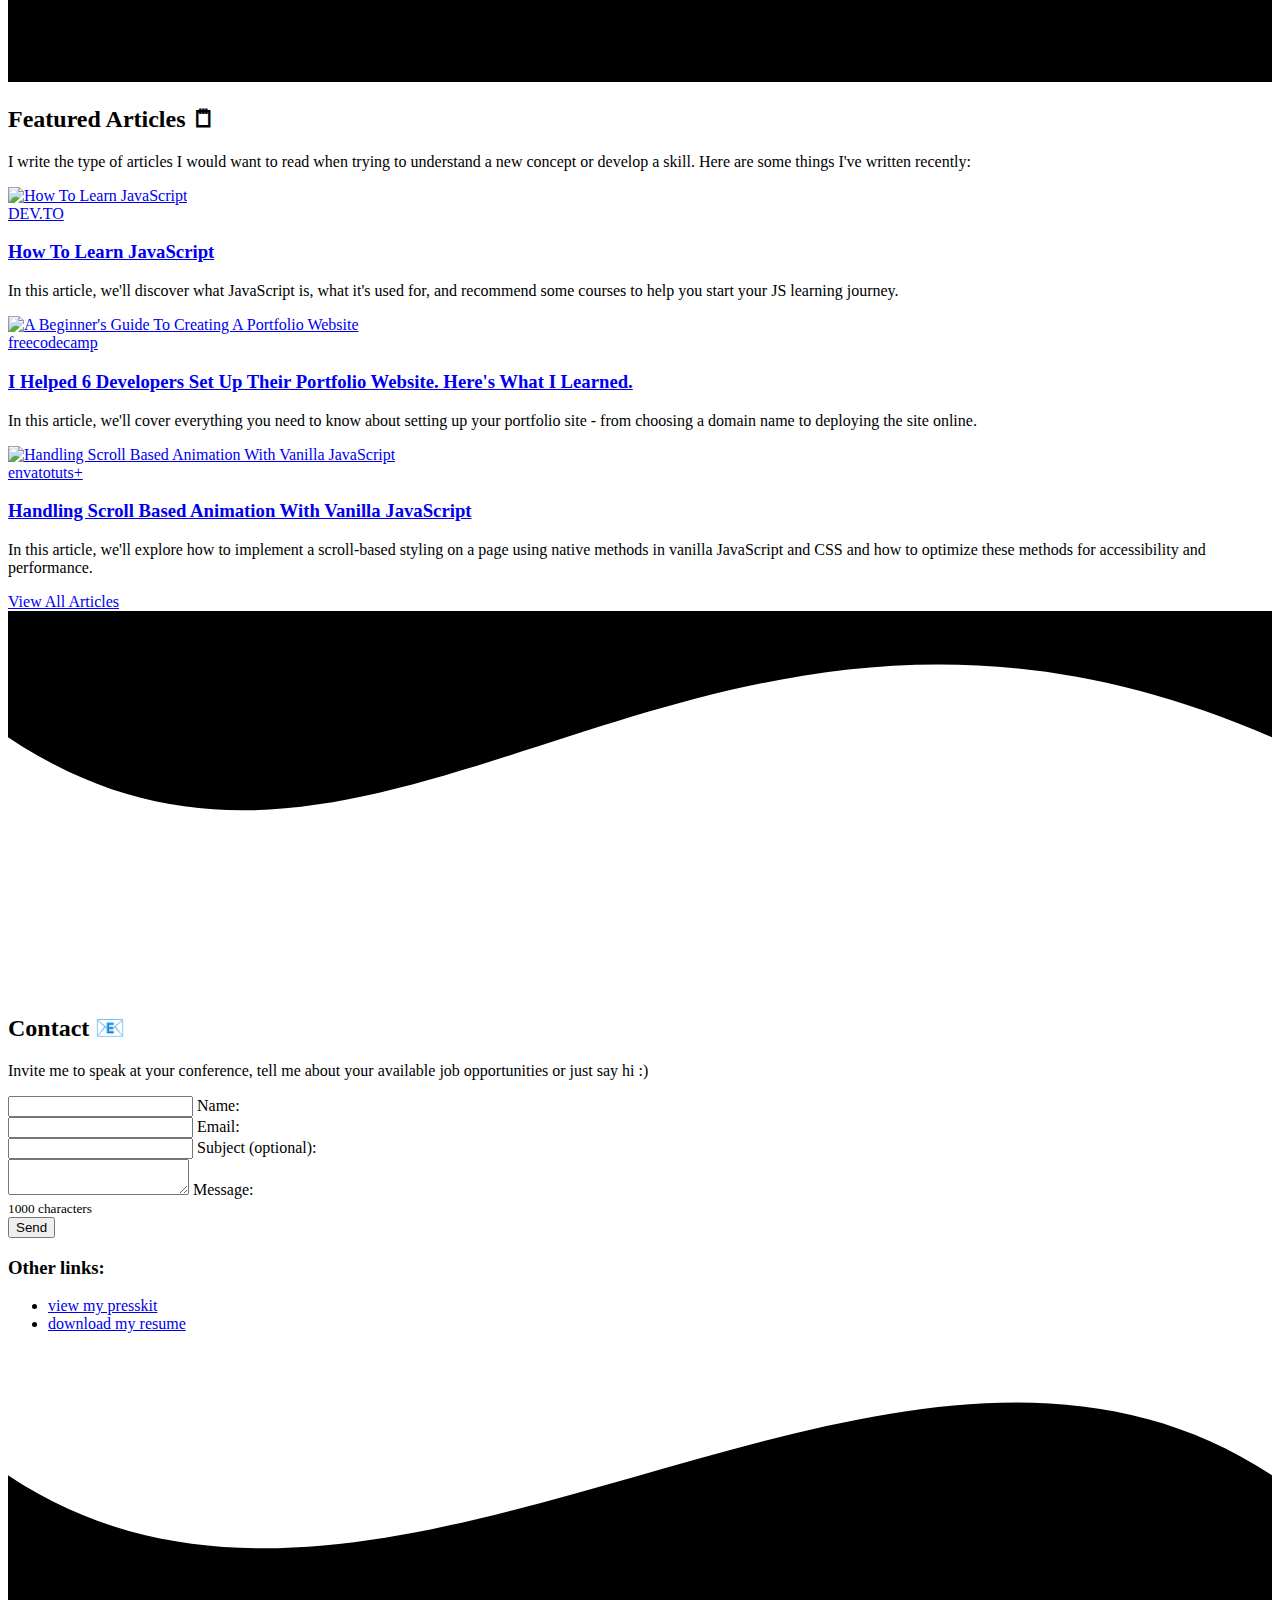
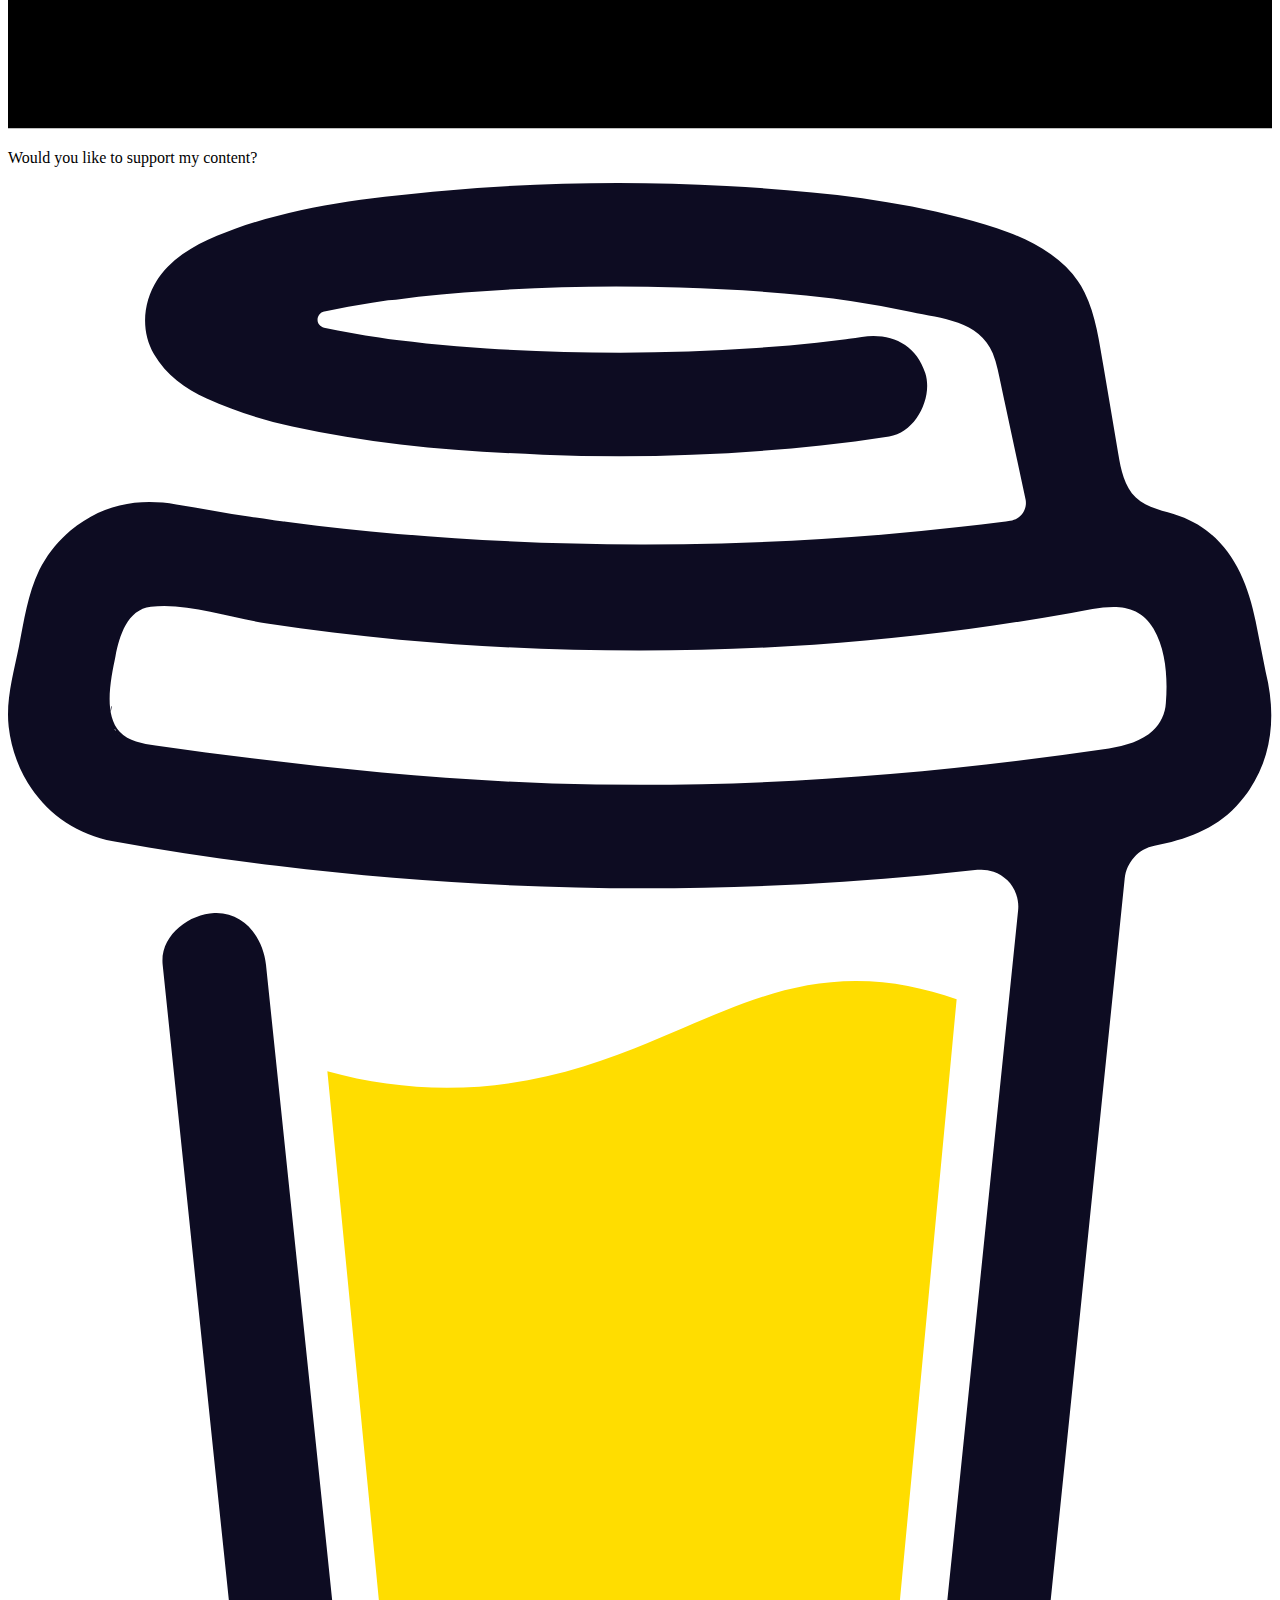
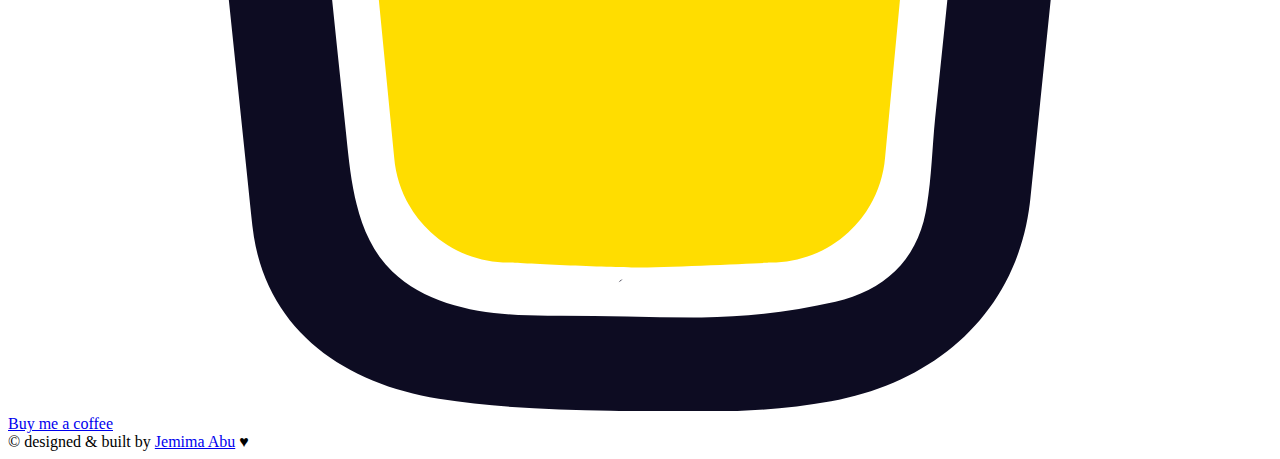
==== commit 3c53f2d8: "Updated social media in all pages" ====
--- a/index.html
+++ b/index.html
@@ -532,11 +532,11 @@
         <div class="header-text">
           <h1>
             <p class="animate-text-1">Self taught Data Scientist,</p>
-            <p class="animate-text-2">Content Creator</p>
+            <p class="animate-text-2">Developer, Content Creator</p>
           </h1>
         </div>
         <h2 class="animate-subtitle">
-          I build websites with a focus on responsive design and accessibility.
+          I design and build various applications mainly in Python, Artificial Intelligence and Data Science.
         </h2>
         <div class="scroll-button animate-scroll" tabindex="0">
           <div class="arrow">↓</div> scroll
@@ -556,20 +556,20 @@
         <a href="articles" class="link">articles</a>
         <a href="/#contact" class="link">contact</a>
         <div class="social-media">
-          <a href="https://www.github.com/jemimaabu" title="Github">
+          <a href="https://github.com/brooklinsantosh" title="Github">
             <i class="demo-icon icon-github-circled"></i>
           </a>
-          <a href="https://www.twitter.com/jemimaabu" title="Twitter">
-            <i class="demo-icon icon-twitter"></i>
+          <a href="https://www.youtube.com/channel/UCP2ESHSu5wNbFvGr4nIL0xw" title="Youtube">
+            <i class="demo-icon icon-youtube-play"></i>
           </a>
-          <a href="https://jemimaabu.medium.com" title="Medium">
+          <a href="https://www.linkedin.com/in/brooklinsantosh/" title="LinkedIn">
+            <i class="demo-icon icon-linkedin-squared"></i>
+          </a>
+          <a href="https://medium.com/@brooklinsantosh" title="Medium">
             <i class="demo-icon icon-medium"></i>
           </a>
-          <a href="https://codepen.io/jemimaabu" title="Kaggle">
-            <i class="demo-icon icon-codeopen"></i>
-          </a>
-          <a href="https://www.linkedin.com/in/jemimaabu" title="LinkedIn">
-            <i class="demo-icon icon-linkedin"></i>
+          <a href="https://www.kaggle.com/brookie210" title="Kaggle">
+            <i class="demo-icon icon-kaggle"></i>
           </a>
         </div>
       </div>
@@ -1203,20 +1203,20 @@
     </div>
     <div class="container">
       <div class="social-media">
-        <a href="https://www.github.com/jemimaabu" title="Github">
+        <a href="https://github.com/brooklinsantosh" title="Github">
           <i class="demo-icon icon-github-circled"></i>
         </a>
-        <a href="https://www.twitter.com/jemimaabu" title="Twitter">
-          <i class="demo-icon icon-twitter"></i>
+        <a href="https://www.youtube.com/channel/UCP2ESHSu5wNbFvGr4nIL0xw" title="Youtube">
+          <i class="demo-icon icon-youtube-play"></i>
         </a>
-        <a href="https://jemimaabu.medium.com" title="Medium">
+        <a href="https://www.linkedin.com/in/brooklinsantosh/" title="LinkedIn">
+          <i class="demo-icon icon-linkedin-squared"></i>
+        </a>
+        <a href="https://medium.com/@brooklinsantosh" title="Medium">
           <i class="demo-icon icon-medium"></i>
         </a>
-        <a href="https://codepen.io/jemimaabu" title="Codepen">
-          <i class="demo-icon icon-codeopen"></i>
-        </a>
-        <a href="https://www.linkedin.com/in/jemimaabu" title="LinkedIn">
-          <i class="demo-icon icon-linkedin"></i>
+        <a href="https://www.kaggle.com/brookie210" title="Kaggle">
+          <i class="demo-icon icon-kaggle"></i>
         </a>
       </div>
       <div class="copyright">
